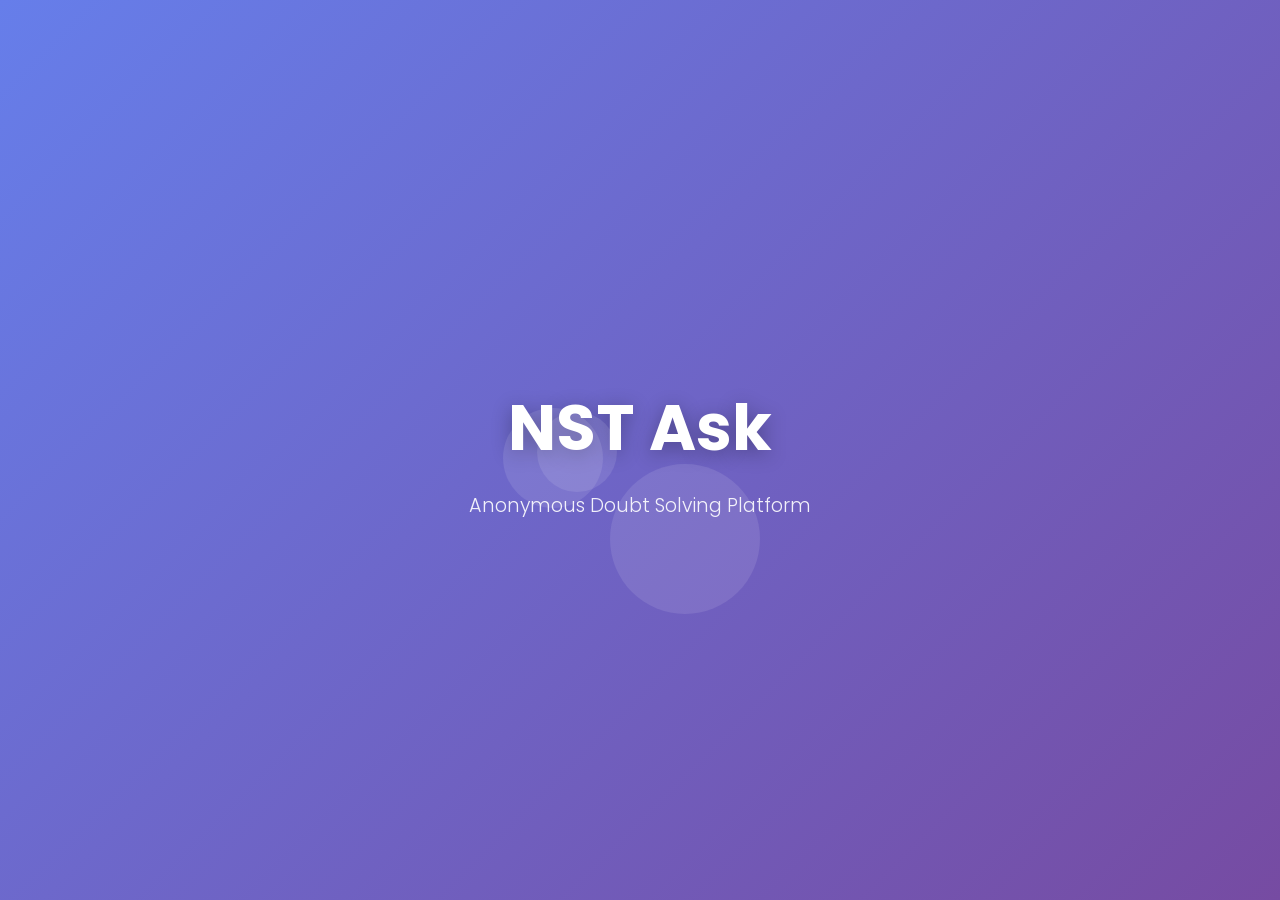
==== index.html @ 05ad5535 "Add files via upload" ====
<!DOCTYPE html>
<html lang="en">
<head>
    <meta charset="UTF-8">
    <meta name="viewport" content="width=device-width, initial-scale=1.0">
    <title>NST Ask - Anonymous Doubt Solving Platform</title>
    <link rel="stylesheet" href="styles.css">
    <link href="https://fonts.googleapis.com/css2?family=Poppins:wght@300;400;500;600;700&display=swap" rel="stylesheet">
    <link rel="stylesheet" href="https://cdnjs.cloudflare.com/ajax/libs/font-awesome/6.0.0/css/all.min.css">
</head>
<body>
    <!-- Landing Page with Animation -->
    <div id="landing-page" class="page active">
        <div class="landing-container">
            <div class="logo-container">
                <h1 class="app-name" id="app-name">NST Ask</h1>
                <p class="tagline" id="tagline">Anonymous Doubt Solving Platform</p>
            </div>
            <div class="floating-elements">
                <div class="floating-circle circle-1"></div>
                <div class="floating-circle circle-2"></div>
                <div class="floating-circle circle-3"></div>
            </div>
        </div>
    </div>

    <!-- Login Page -->
    <div id="login-page" class="page">
        <div class="login-container">
            <div class="login-header">
                <h2>Welcome to NST Ask</h2>
                <p>Join our anonymous doubt-solving community</p>
            </div>
            
            <div class="login-options">
                <button class="option-btn student-login" onclick="showStudentLogin()">
                    <i class="fas fa-user-graduate"></i>
                    <span>Student Login</span>
                </button>
                
                <button class="option-btn mentor-btn" onclick="showMentorOption()">
                    <i class="fas fa-chalkboard-teacher"></i>
                    <span>Become a Mentor</span>
                </button>
            </div>

            <div class="login-form" id="student-login-form">
                <h3>Student Login</h3>
                <form onsubmit="handleStudentLogin(event)">
                    <div class="input-group">
                        <i class="fas fa-envelope"></i>
                        <input type="email" placeholder="NST Email" required>
                    </div>
                    <div class="input-group">
                        <i class="fas fa-lock"></i>
                        <input type="password" placeholder="Password" required>
                    </div>
                    <button type="submit" class="login-btn">Login</button>
                </form>
                <p class="signup-link">Don't have an account? <a href="#" onclick="showSignup()">Sign Up</a></p>
            </div>

            <div class="mentor-info" id="mentor-info">
                <h3>Become a Mentor</h3>
                <p>Help students by answering their doubts and guiding them through their academic journey.</p>
                
                <button class="mentor-apply-btn" onclick="showMentorApplication()">Apply as Mentor</button>
            </div>
        </div>
    </div>

    <!-- Signup Page -->
    <div id="signup-page" class="page">
        <div class="signup-container">
            <div class="signup-header">
                <button class="back-btn" onclick="goBackToLogin()">
                    <i class="fas fa-arrow-left"></i>
                </button>
                <h2>Student Registration</h2>
                <p>Create your account to start asking doubts</p>
            </div>

            <form class="signup-form" onsubmit="handleSignup(event)">
                <div class="form-group">
                    <label for="name">Full Name</label>
                    <div class="input-group">
                        <i class="fas fa-user"></i>
                        <input type="text" id="name" placeholder="Enter your full name" required>
                    </div>
                </div>

                <div class="form-group">
                    <label for="urn">URN Number</label>
                    <div class="input-group">
                        <i class="fas fa-id-card"></i>
                        <input type="text" id="urn" placeholder="Enter your URN number" required>
                    </div>
                </div>

                <div class="form-group">
                    <label for="email">NST Email</label>
                    <div class="input-group">
                        <i class="fas fa-envelope"></i>
                        <input type="email" id="email" placeholder="your.name@adypu.edu.in" required>
                    </div>
                    <div class="error-message" id="email-error"></div>
                </div>

                <div class="form-group">
                    <label for="mobile">Mobile Number</label>
                    <div class="input-group">
                        <i class="fas fa-phone"></i>
                        <input type="tel" id="mobile" placeholder="Enter your mobile number" required>
                    </div>
                </div>

                <div class="form-group">
                    <label for="password">Password</label>
                    <div class="input-group">
                        <i class="fas fa-lock"></i>
                        <input type="password" id="password" placeholder="Create a strong password" required>
                    </div>
                </div>

                <button type="submit" class="signup-btn">Create Account</button>
            </form>
        </div>
    </div>

    <!-- Success Page -->
    <div id="success-page" class="page">
        <div class="success-container">
            <div class="success-icon">
                <i class="fas fa-check-circle"></i>
            </div>
            <h2>Account Created Successfully!</h2>
            <p>Your account has been created. Please login to continue.</p>
            <button class="login-redirect-btn" onclick="goToLogin()">Go to Login</button>
        </div>
    </div>

    <!-- Student Dashboard -->
    <div id="dashboard-page" class="page">
        <div class="dashboard-container">
            <!-- Header -->
            <header class="dashboard-header">
                <div class="header-left">
                    <h1 class="dashboard-title">NST Ask</h1>
                    <span class="dashboard-subtitle">Anonymous Doubt Solving Platform</span>
                </div>
                <div class="header-right">
                    <div class="user-info">
                        <div class="user-avatar">
                            <i class="fas fa-user"></i>
                        </div>
                        <div class="user-details">
                            <span class="user-name" id="user-name">Student</span>
                            <span class="user-status">Online</span>
                        </div>
                    </div>
                    <button class="logout-btn" onclick="logout()">
                        <i class="fas fa-sign-out-alt"></i>
                    </button>
                </div>
            </header>

            <!-- Main Content -->
            <div class="dashboard-main">
                <!-- Sidebar -->
                <aside class="dashboard-sidebar">
                    <nav class="sidebar-nav">
                        <a href="#" class="nav-item active" onclick="showSection('feed')">
                            <i class="fas fa-home"></i>
                            <span>Feed</span>
                        </a>
                        <a href="#" class="nav-item" onclick="showSection('ask')">
                            <i class="fas fa-question-circle"></i>
                            <span>Ask Doubt</span>
                        </a>
                        <a href="#" class="nav-item" onclick="showSection('my-doubts')">
                            <i class="fas fa-user-question"></i>
                            <span>My Doubts</span>
                        </a>
                        <a href="#" class="nav-item" onclick="showSection('my-answers')">
                            <i class="fas fa-comments"></i>
                            <span>My Answers</span>
                        </a>
                        <a href="#" class="nav-item" onclick="showSection('mentors')">
                            <i class="fas fa-chalkboard-teacher"></i>
                            <span>Mentors</span>
                        </a>
                        <a href="#" class="nav-item" onclick="showSection('profile')">
                            <i class="fas fa-user-cog"></i>
                            <span>Profile</span>
                        </a>
                        <a href="#" class="nav-item" onclick="showSection('leaderboard')">
                            <i class="fas fa-trophy"></i>
                            <span>Leaderboard</span>
                        </a>
                    </nav>
                </aside>

                <!-- Content Area -->
                <main class="dashboard-content">
                    <!-- Feed Section -->
                    <section id="feed-section" class="content-section active">
                        <div class="section-header">
                            <h2>Recent Doubts</h2>
                            <div class="section-controls">
                                <div class="search-box">
                                    <i class="fas fa-search"></i>
                                    <input type="text" placeholder="Search doubts..." id="doubt-search">
                                </div>
                                <select class="filter-select" id="category-filter">
                                    <option value="">All Categories</option>
                                    <option value="programming">Programming</option>
                                    <option value="mathematics">Mathematics</option>
                                    <option value="science">Science</option>
                                    <option value="engineering">Engineering</option>
                                    <option value="general">General</option>
                                </select>
                            </div>
                        </div>
                        
                        <div class="doubts-feed" id="doubts-feed">
                            <!-- Sample doubts will be loaded here -->
                        </div>
                    </section>

                    <!-- Ask Doubt Section -->
                    <section id="ask-section" class="content-section">
                        <div class="section-header">
                            <h2>Ask a Doubt</h2>
                            <p>Get help from the community anonymously</p>
                        </div>
                        
                        <form class="ask-doubt-form" onsubmit="submitDoubt(event)">
                            <div class="form-group">
                                <label for="doubt-title">Question Title</label>
                                <input type="text" id="doubt-title" placeholder="Briefly describe your doubt..." required>
                            </div>
                            
                            <div class="form-group">
                                <label for="doubt-category">Category</label>
                                <select id="doubt-category" required>
                                    <option value="">Select Category</option>
                                    <option value="programming">Programming</option>
                                    <option value="mathematics">Mathematics</option>
                                    <option value="science">Science</option>
                                    <option value="engineering">Engineering</option>
                                    <option value="general">General</option>
                                </select>
                            </div>
                            
                            <div class="form-group">
                                <label for="doubt-description">Detailed Description</label>
                                <textarea id="doubt-description" placeholder="Provide more details about your doubt..." rows="6" required></textarea>
                            </div>
                            
                            <div class="form-group">
                                <label class="checkbox-label">
                                    <input type="checkbox" id="anonymous-post">
                                    <span class="checkmark"></span>
                                    Post anonymously
                                </label>
                            </div>
                            
                            <div class="form-actions">
                                <button type="button" class="btn-secondary" onclick="clearDoubtForm()">Clear</button>
                                <button type="submit" class="btn-primary">Post Doubt</button>
                            </div>
                        </form>
                    </section>

                    <!-- My Doubts Section -->
                    <section id="my-doubts-section" class="content-section">
                        <div class="section-header">
                            <h2>My Doubts</h2>
                            <p>Questions you've asked</p>
                        </div>
                        
                        <div class="my-doubts-list" id="my-doubts-list">
                            <!-- User's doubts will be loaded here -->
                        </div>
                    </section>

                    <!-- My Answers Section -->
                    <section id="my-answers-section" class="content-section">
                        <div class="section-header">
                            <h2>My Answers</h2>
                            <p>Answers you've provided</p>
                        </div>
                        
                        <div class="my-answers-list" id="my-answers-list">
                            <!-- User's answers will be loaded here -->
                        </div>
                    </section>

                    <!-- Mentors Section -->
                    <section id="mentors-section" class="content-section">
                        <div class="section-header">
                            <h2>Available Mentors</h2>
                            <p>Connect with experienced mentors</p>
                        </div>
                        
                        <div class="mentors-grid" id="mentors-grid">
                            <!-- Mentors will be loaded here -->
                        </div>
                    </section>

                    <!-- Profile Section -->
                    <section id="profile-section" class="content-section">
                        <div class="section-header">
                            <h2>Profile Settings</h2>
                            <p>Manage your account information</p>
                        </div>
                        
                        <div class="profile-content">
                            <div class="profile-info">
                                <div class="profile-avatar">
                                    <i class="fas fa-user"></i>
                                </div>
                                <div class="profile-details">
                                    <h3 id="profile-name">Student Name</h3>
                                    <p id="profile-email">student@adypu.edu.in</p>
                                    <p id="profile-urn">URN: 12345678</p>
                                </div>
                            </div>
                            
                            <div class="profile-stats">
                                <div class="stat-item">
                                    <span class="stat-number" id="total-xp">0</span>
                                    <span class="stat-label">Total XP</span>
                                </div>
                                <div class="stat-item">
                                    <span class="stat-number" id="doubts-asked">0</span>
                                    <span class="stat-label">Doubts Asked</span>
                                </div>
                                <div class="stat-item">
                                    <span class="stat-number" id="answers-given">0</span>
                                    <span class="stat-label">Answers Given</span>
                                </div>
                                <div class="stat-item">
                                    <span class="stat-number" id="helpful-answers">0</span>
                                    <span class="stat-label">Helpful Answers</span>
                                </div>
                            </div>
                            
                            <div class="profile-settings">
                                <h4>Account Settings</h4>
                                <div class="setting-item">
                                    <label>Email Notifications</label>
                                    <label class="toggle-switch">
                                        <input type="checkbox" checked>
                                        <span class="slider"></span>
                                    </label>
                                </div>
                                <div class="setting-item">
                                    <label>Anonymous Mode</label>
                                    <label class="toggle-switch">
                                        <input type="checkbox">
                                        <span class="slider"></span>
                                    </label>
                                </div>
                            </div>
                        </div>
                    </section>

                    <!-- Leaderboard Section -->
                    <section id="leaderboard-section" class="content-section">
                        <div class="section-header">
                            <h2>Student Leaderboard</h2>
                            <p>Top contributors ranked by XP points</p>
                        </div>
                        
                        <div class="leaderboard-container">
                            <div class="leaderboard-header">
                                <div class="filter-tabs">
                                    <button class="filter-tab active" onclick="filterLeaderboard('all')">All Time</button>
                                    <button class="filter-tab" onclick="filterLeaderboard('month')">This Month</button>
                                    <button class="filter-tab" onclick="filterLeaderboard('week')">This Week</button>
                                </div>
                            </div>
                            
                            <div class="leaderboard-list" id="leaderboard-list">
                                <!-- Leaderboard entries will be loaded here -->
                            </div>
                        </div>
                    </section>
                </main>
            </div>
        </div>
    </div>

    <!-- Mentor Dashboard -->
    <div id="mentor-dashboard-page" class="page">
        <div class="dashboard-container">
            <!-- Mentor Header -->
            <header class="dashboard-header">
                <div class="header-left">
                    <h1 class="dashboard-title">NST Ask - Mentor Dashboard</h1>
                    <span class="dashboard-subtitle">Help students solve their doubts</span>
                </div>
                <div class="header-right">
                    <div class="mentor-info">
                        <div class="user-avatar">
                            <i class="fas fa-user-tie"></i>
                        </div>
                        <div class="user-details">
                            <span class="user-name" id="mentor-name">Dr. Mentor</span>
                            <span class="user-status">Mentor Online</span>
                        </div>
                    </div>
                    <button class="logout-btn" onclick="logoutMentor()">
                        <i class="fas fa-sign-out-alt"></i>
                    </button>
                </div>
            </header>

            <!-- Mentor Main Content -->
            <div class="dashboard-main">
                <!-- Mentor Navbar -->
                <aside class="dashboard-sidebar">
                    <nav class="sidebar-nav">
                        <a href="#" class="nav-item active" onclick="showMentorSection('pending')">
                            <i class="fas fa-clock"></i>
                            <span>Pending Doubts</span>
                        </a>
                        <a href="#" class="nav-item" onclick="showMentorSection('answered')">
                            <i class="fas fa-check-circle"></i>
                            <span>My Answers</span>
                        </a>
                        <a href="#" class="nav-item" onclick="showMentorSection('profile')">
                            <i class="fas fa-user-cog"></i>
                            <span>Profile</span>
                        </a>
                    </nav>
                </aside>

                <!-- Mentor Content Area -->
                <main class="dashboard-content">
                    <!-- Pending Doubts Section -->
                    <section id="pending-section" class="content-section active">
                        <div class="section-header">
                            <h2>Doubts Waiting for Answers</h2>
                            <p>Help students by providing expert solutions</p>
                        </div>
                        
                        <div class="mentor-doubts-list" id="mentor-doubts-list">
                            <!-- Doubts for mentors will be loaded here -->
                        </div>
                    </section>

                    <!-- Mentor Answered Section -->
                    <section id="answered-section" class="content-section">
                        <div class="section-header">
                            <h2>My Solutions</h2>
                            <p>Answers you've provided to students</p>
                        </div>
                        
                        <div class="mentor-answers-list" id="mentor-answers-list">
                            <!-- Mentor's answers will be loaded here -->
                        </div>
                    </section>

                    <!-- Mentor Profile Section -->
                    <section id="mentor-profile-section" class="content-section">
                        <div class="section-header">
                            <h2>Mentor Profile</h2>
                            <p>Manage your mentor account</p>
                        </div>
                        
                        <div class="profile-content">
                            <div class="profile-info">
                                <div class="profile-avatar">
                                    <i class="fas fa-user-tie"></i>
                                </div>
                                <div class="profile-details">
                                    <h3 id="mentor-profile-name">Dr. Mentor Name</h3>
                                    <p id="mentor-profile-email">mentor@adypu.edu.in</p>
                                    <p id="mentor-profile-expertise">Programming & Mathematics</p>
                                </div>
                            </div>
                            
                            <div class="profile-stats">
                                <div class="stat-item">
                                    <span class="stat-number" id="mentor-xp">0</span>
                                    <span class="stat-label">Total XP</span>
                                </div>
                                <div class="stat-item">
                                    <span class="stat-number" id="solutions-given">0</span>
                                    <span class="stat-label">Solutions Given</span>
                                </div>
                                <div class="stat-item">
                                    <span class="stat-number" id="students-helped">0</span>
                                    <span class="stat-label">Students Helped</span>
                                </div>
                                <div class="stat-item">
                                    <span class="stat-number" id="helpful-solutions">0</span>
                                    <span class="stat-label">Helpful Solutions</span>
                                </div>
                            </div>
                            
                            <div class="profile-settings">
                                <h4>Expertise Areas</h4>
                                <div class="expertise-tags">
                                    <span class="expertise-tag">Programming</span>
                                    <span class="expertise-tag">Mathematics</span>
                                    <span>
                                        <span class="expertise-tag">Science</span>
                                    </span>
                                </div>
                            </div>
                        </div>
                    </section>
                </main>
            </div>
        </div>
    </div>

    <!-- Answer Modal -->
    <div id="answer-modal" class="modal">
        <div class="modal-content">
            <div class="modal-header">
                <h3>Provide Solution</h3>
                <button class="close-modal" onclick="closeAnswerModal()">
                    <i class="fas fa-times"></i>
                </button>
            </div>
            <div class="modal-body">
                <div class="doubt-info">
                    <h4 id="modal-doubt-title"></h4>
                    <p id="modal-doubt-description"></p>
                    <span class="doubt-category" id="modal-doubt-category"></span>
                </div>
                <form class="answer-form" onsubmit="submitAnswer(event)">
                    <div class="form-group">
                        <label for="answer-content">Your Solution</label>
                        <textarea id="answer-content" rows="8" placeholder="Provide a detailed solution..." required></textarea>
                    </div>
                    <div class="form-actions">
                        <button type="button" class="btn-secondary" onclick="closeAnswerModal()">Cancel</button>
                        <button type="submit" class="btn-primary">Submit Solution</button>
                    </div>
                </form>
            </div>
        </div>
    </div>

    <script src="script.js"></script>
</body>
</html>
---- styles.css ----
/* Reset and Base Styles */
* {
    margin: 0;
    padding: 0;
    box-sizing: border-box;
}

body {
    font-family: 'Poppins', sans-serif;
    background: linear-gradient(135deg, #667eea 0%, #764ba2 100%);
    min-height: 100vh;
    overflow-x: hidden;
}

/* Page Management */
.page {
    position: fixed;
    top: 0;
    left: 0;
    width: 100%;
    height: 100vh;
    opacity: 0;
    visibility: hidden;
    transition: all 0.6s cubic-bezier(0.4, 0, 0.2, 1);
    transform: translateX(100%);
}

.page.active {
    opacity: 1;
    visibility: visible;
    transform: translateX(0);
}

.page.prev {
    transform: translateX(-100%);
}

/* Landing Page Styles */
#landing-page {
    background: linear-gradient(135deg, #667eea 0%, #764ba2 100%);
    display: flex;
    align-items: center;
    justify-content: center;
    position: relative;
    overflow: hidden;
}

.landing-container {
    text-align: center;
    z-index: 2;
    position: relative;
}

.logo-container {
    animation: fadeInUp 1s ease-out;
}

.app-name {
    font-size: 4rem;
    font-weight: 700;
    color: white;
    margin-bottom: 1rem;
    text-shadow: 0 4px 20px rgba(0, 0, 0, 0.3);
    animation: bounceIn 1.2s ease-out 0.5s both;
}

.tagline {
    font-size: 1.2rem;
    color: rgba(255, 255, 255, 0.9);
    font-weight: 300;
    animation: fadeInUp 1s ease-out 1s both;
}

/* Floating Elements */
.floating-elements {
    position: absolute;
    top: 0;
    left: 0;
    width: 100%;
    height: 100%;
    pointer-events: none;
}

.floating-circle {
    position: absolute;
    border-radius: 50%;
    background: rgba(255, 255, 255, 0.1);
    animation: float 6s ease-in-out infinite;
}

.circle-1 {
    width: 100px;
    height: 100px;
    top: 20%;
    left: 10%;
    animation-delay: 0s;
}

.circle-2 {
    width: 150px;
    height: 150px;
    top: 60%;
    right: 15%;
    animation-delay: 2s;
}

.circle-3 {
    width: 80px;
    height: 80px;
    bottom: 20%;
    left: 20%;
    animation-delay: 4s;
}

/* Login Page Styles */
#login-page {
    background: linear-gradient(135deg, #667eea 0%, #764ba2 100%);
    display: flex;
    align-items: center;
    justify-content: center;
    padding: 2rem;
}

.login-container {
    background: rgba(255, 255, 255, 0.95);
    backdrop-filter: blur(10px);
    border-radius: 20px;
    padding: 3rem;
    box-shadow: 0 20px 40px rgba(0, 0, 0, 0.1);
    max-width: 500px;
    width: 100%;
    animation: slideInUp 0.8s ease-out;
}

.login-header {
    text-align: center;
    margin-bottom: 2rem;
}

.login-header h2 {
    color: #333;
    font-size: 2rem;
    font-weight: 600;
    margin-bottom: 0.5rem;
}

.login-header p {
    color: #666;
    font-size: 1rem;
}

.login-options {
    display: flex;
    flex-direction: column;
    gap: 1rem;
    margin-bottom: 2rem;
}

.option-btn {
    display: flex;
    align-items: center;
    gap: 1rem;
    padding: 1rem 1.5rem;
    border: none;
    border-radius: 12px;
    font-size: 1.1rem;
    font-weight: 500;
    cursor: pointer;
    transition: all 0.3s ease;
    background: linear-gradient(135deg, #667eea 0%, #764ba2 100%);
    color: white;
}

.option-btn:hover {
    transform: translateY(-2px);
    box-shadow: 0 10px 25px rgba(102, 126, 234, 0.3);
}

.option-btn i {
    font-size: 1.2rem;
}

/* Mentor Button Styles */
.mentor-section {
    position: relative;
}

.mentor-button {
    width: 100%;
    background: linear-gradient(135deg, #ff6b6b 0%, #ee5a24 100%);
    border: none;
    border-radius: 16px;
    padding: 0;
    cursor: pointer;
    transition: all 0.3s ease;
    overflow: hidden;
    position: relative;
}

.mentor-button:hover {
    transform: translateY(-3px);
    box-shadow: 0 15px 35px rgba(255, 107, 107, 0.4);
}

.mentor-button-content {
    display: flex;
    align-items: center;
    gap: 1rem;
    padding: 1.5rem;
    color: white;
    text-align: left;
}

.mentor-icon {
    width: 60px;
    height: 60px;
    background: rgba(255, 255, 255, 0.2);
    border-radius: 50%;
    display: flex;
    align-items: center;
    justify-content: center;
    font-size: 1.8rem;
    backdrop-filter: blur(10px);
    border: 2px solid rgba(255, 255, 255, 0.3);
}

.mentor-text h4 {
    margin: 0 0 0.25rem 0;
    font-size: 1.3rem;
    font-weight: 600;
}

.mentor-slogan {
    margin: 0;
    font-size: 0.9rem;
    opacity: 0.9;
    font-weight: 400;
    font-style: italic;
}

.mentor-button::before {
    content: '';
    position: absolute;
    top: 0;
    left: -100%;
    width: 100%;
    height: 100%;
    background: linear-gradient(90deg, transparent, rgba(255, 255, 255, 0.2), transparent);
    transition: left 0.6s ease;
}

.mentor-button:hover::before {
    left: 100%;
}

.login-form, .mentor-info {
    display: none;
    animation: fadeInUp 0.5s ease-out;
}

.login-form.active, .mentor-info.active {
    display: block;
}

.login-form h3, .mentor-info h3 {
    color: #333;
    margin-bottom: 1.5rem;
    text-align: center;
}

.input-group {
    position: relative;
    margin-bottom: 1.5rem;
}

.input-group i {
    position: absolute;
    left: 1rem;
    top: 50%;
    transform: translateY(-50%);
    color: #666;
    z-index: 1;
}

.input-group input {
    width: 100%;
    padding: 1rem 1rem 1rem 3rem;
    border: 2px solid #e1e5e9;
    border-radius: 12px;
    font-size: 1rem;
    transition: all 0.3s ease;
    background: white;
}

.input-group input:focus {
    outline: none;
    border-color: #667eea;
    box-shadow: 0 0 0 3px rgba(102, 126, 234, 0.1);
}

.login-btn {
    width: 100%;
    padding: 1rem;
    background: linear-gradient(135deg, #667eea 0%, #764ba2 100%);
    color: white;
    border: none;
    border-radius: 12px;
    font-size: 1.1rem;
    font-weight: 600;
    cursor: pointer;
    transition: all 0.3s ease;
    margin-bottom: 1rem;
}

.login-btn:hover {
    transform: translateY(-2px);
    box-shadow: 0 10px 25px rgba(102, 126, 234, 0.3);
}

.signup-link {
    text-align: center;
    color: #666;
}

.signup-link a {
    color: #667eea;
    text-decoration: none;
    font-weight: 500;
}

.signup-link a:hover {
    text-decoration: underline;
}

/* Mentor Info Styles */
.mentor-benefits {
    display: flex;
    flex-direction: column;
    gap: 1rem;
    margin: 1.5rem 0;
}

.benefit {
    display: flex;
    align-items: center;
    gap: 1rem;
    padding: 1rem;
    background: rgba(102, 126, 234, 0.1);
    border-radius: 12px;
}

.benefit i {
    color: #667eea;
    font-size: 1.2rem;
}

.mentor-apply-btn {
    width: 100%;
    padding: 1rem;
    background: linear-gradient(135deg, #ff6b6b 0%, #ee5a24 100%);
    color: white;
    border: none;
    border-radius: 12px;
    font-size: 1.1rem;
    font-weight: 600;
    cursor: pointer;
    transition: all 0.3s ease;
}

.mentor-apply-btn:hover {
    transform: translateY(-2px);
    box-shadow: 0 10px 25px rgba(255, 107, 107, 0.3);
}

/* Signup Page Styles */
#signup-page {
    background: linear-gradient(135deg, #667eea 0%, #764ba2 100%);
    display: flex;
    align-items: center;
    justify-content: center;
    padding: 2rem;
}

.signup-container {
    background: rgba(255, 255, 255, 0.95);
    backdrop-filter: blur(10px);
    border-radius: 20px;
    padding: 3rem;
    box-shadow: 0 20px 40px rgba(0, 0, 0, 0.1);
    max-width: 500px;
    width: 100%;
    animation: slideInUp 0.8s ease-out;
}

.signup-header {
    display: flex;
    align-items: center;
    gap: 1rem;
    margin-bottom: 2rem;
}

.back-btn {
    background: none;
    border: none;
    font-size: 1.5rem;
    color: #667eea;
    cursor: pointer;
    padding: 0.5rem;
    border-radius: 50%;
    transition: all 0.3s ease;
}

.back-btn:hover {
    background: rgba(102, 126, 234, 0.1);
    transform: scale(1.1);
}

.signup-header h2 {
    color: #333;
    font-size: 1.8rem;
    font-weight: 600;
}

.signup-header p {
    color: #666;
    font-size: 0.9rem;
}

.form-group {
    margin-bottom: 1.5rem;
}

.form-group label {
    display: block;
    margin-bottom: 0.5rem;
    color: #333;
    font-weight: 500;
}

.signup-btn {
    width: 100%;
    padding: 1rem;
    background: linear-gradient(135deg, #667eea 0%, #764ba2 100%);
    color: white;
    border: none;
    border-radius: 12px;
    font-size: 1.1rem;
    font-weight: 600;
    cursor: pointer;
    transition: all 0.3s ease;
    margin-top: 1rem;
}

.signup-btn:hover {
    transform: translateY(-2px);
    box-shadow: 0 10px 25px rgba(102, 126, 234, 0.3);
}

.error-message {
    color: #e74c3c;
    font-size: 0.9rem;
    margin-top: 0.5rem;
    display: none;
}

.error-message.show {
    display: block;
    animation: shake 0.5s ease-in-out;
}

/* Success Page Styles */
#success-page {
    background: linear-gradient(135deg, #667eea 0%, #764ba2 100%);
    display: flex;
    align-items: center;
    justify-content: center;
    padding: 2rem;
}

.success-container {
    background: rgba(255, 255, 255, 0.95);
    backdrop-filter: blur(10px);
    border-radius: 20px;
    padding: 3rem;
    box-shadow: 0 20px 40px rgba(0, 0, 0, 0.1);
    max-width: 400px;
    width: 100%;
    text-align: center;
    animation: slideInUp 0.8s ease-out;
}

.success-icon {
    margin-bottom: 1.5rem;
}

.success-icon i {
    font-size: 4rem;
    color: #27ae60;
    animation: bounceIn 1s ease-out;
}

.success-container h2 {
    color: #333;
    font-size: 1.8rem;
    font-weight: 600;
    margin-bottom: 1rem;
}

.success-container p {
    color: #666;
    margin-bottom: 2rem;
}

.login-redirect-btn {
    padding: 1rem 2rem;
    background: linear-gradient(135deg, #667eea 0%, #764ba2 100%);
    color: white;
    border: none;
    border-radius: 12px;
    font-size: 1.1rem;
    font-weight: 600;
    cursor: pointer;
    transition: all 0.3s ease;
}

.login-redirect-btn:hover {
    transform: translateY(-2px);
    box-shadow: 0 10px 25px rgba(102, 126, 234, 0.3);
}

/* Animations */
@keyframes fadeInUp {
    from {
        opacity: 0;
        transform: translateY(30px);
    }
    to {
        opacity: 1;
        transform: translateY(0);
    }
}

@keyframes bounceIn {
    0% {
        opacity: 0;
        transform: scale(0.3);
    }
    50% {
        opacity: 1;
        transform: scale(1.05);
    }
    70% {
        transform: scale(0.9);
    }
    100% {
        opacity: 1;
        transform: scale(1);
    }
}

@keyframes slideInUp {
    from {
        opacity: 0;
        transform: translateY(50px);
    }
    to {
        opacity: 1;
        transform: translateY(0);
    }
}

@keyframes float {
    0%, 100% {
        transform: translateY(0px);
    }
    50% {
        transform: translateY(-20px);
    }
}

@keyframes shake {
    0%, 100% {
        transform: translateX(0);
    }
    25% {
        transform: translateX(-5px);
    }
    75% {
        transform: translateX(5px);
    }
}

/* Dashboard Styles */
#dashboard-page {
    background: #f8f9fa;
    display: block;
    height: 100vh;
    overflow: hidden;
}

.dashboard-container {
    height: 100vh;
    display: flex;
    flex-direction: column;
}

/* Dashboard Header */
.dashboard-header {
    background: linear-gradient(135deg, #667eea 0%, #764ba2 100%);
    color: white;
    padding: 1rem 2rem;
    display: flex;
    justify-content: space-between;
    align-items: center;
    box-shadow: 0 2px 10px rgba(0, 0, 0, 0.1);
    z-index: 100;
}

.header-left h1 {
    font-size: 1.8rem;
    font-weight: 700;
    margin: 0;
}

.dashboard-subtitle {
    font-size: 0.9rem;
    opacity: 0.9;
    font-weight: 300;
}

.header-right {
    display: flex;
    align-items: center;
    gap: 1rem;
}

.user-info {
    display: flex;
    align-items: center;
    gap: 0.75rem;
    background: rgba(255, 255, 255, 0.1);
    padding: 0.5rem 1rem;
    border-radius: 25px;
    backdrop-filter: blur(10px);
}

.user-avatar {
    width: 40px;
    height: 40px;
    background: rgba(255, 255, 255, 0.2);
    border-radius: 50%;
    display: flex;
    align-items: center;
    justify-content: center;
    font-size: 1.2rem;
}

.user-details {
    display: flex;
    flex-direction: column;
}

.user-name {
    font-weight: 600;
    font-size: 0.9rem;
}

.user-status {
    font-size: 0.8rem;
    opacity: 0.8;
}

.logout-btn {
    background: rgba(255, 255, 255, 0.1);
    border: none;
    color: white;
    padding: 0.75rem;
    border-radius: 50%;
    cursor: pointer;
    transition: all 0.3s ease;
    backdrop-filter: blur(10px);
}

.logout-btn:hover {
    background: rgba(255, 255, 255, 0.2);
    transform: scale(1.1);
}

/* Dashboard Main Layout */
.dashboard-main {
    display: flex;
    flex: 1;
    overflow: hidden;
}

/* Sidebar */
.dashboard-sidebar {
    width: 250px;
    background: white;
    border-right: 1px solid #e1e5e9;
    overflow-y: auto;
    box-shadow: 2px 0 10px rgba(0, 0, 0, 0.05);
}

.sidebar-nav {
    padding: 1rem 0;
}

.nav-item {
    display: flex;
    align-items: center;
    gap: 1rem;
    padding: 1rem 1.5rem;
    color: #666;
    text-decoration: none;
    transition: all 0.3s ease;
    border-left: 3px solid transparent;
}

.nav-item:hover {
    background: rgba(102, 126, 234, 0.1);
    color: #667eea;
}

.nav-item.active {
    background: rgba(102, 126, 234, 0.1);
    color: #667eea;
    border-left-color: #667eea;
    font-weight: 600;
}

.nav-item i {
    font-size: 1.2rem;
    width: 20px;
}

/* Content Area */
.dashboard-content {
    flex: 1;
    overflow-y: auto;
    background: #f8f9fa;
}

.content-section {
    display: none;
    padding: 2rem;
    animation: fadeInUp 0.5s ease-out;
}

.content-section.active {
    display: block;
}

.section-header {
    margin-bottom: 2rem;
}

.section-header h2 {
    color: #333;
    font-size: 1.8rem;
    font-weight: 600;
    margin-bottom: 0.5rem;
}

.section-header p {
    color: #666;
    font-size: 1rem;
}

.section-controls {
    display: flex;
    gap: 1rem;
    margin-top: 1rem;
}

.search-box {
    position: relative;
    flex: 1;
    max-width: 300px;
}

.search-box i {
    position: absolute;
    left: 1rem;
    top: 50%;
    transform: translateY(-50%);
    color: #666;
}

.search-box input {
    width: 100%;
    padding: 0.75rem 1rem 0.75rem 2.5rem;
    border: 2px solid #e1e5e9;
    border-radius: 25px;
    font-size: 0.9rem;
    transition: all 0.3s ease;
}

.search-box input:focus {
    outline: none;
    border-color: #667eea;
    box-shadow: 0 0 0 3px rgba(102, 126, 234, 0.1);
}

.filter-select {
    padding: 0.75rem 1rem;
    border: 2px solid #e1e5e9;
    border-radius: 25px;
    background: white;
    font-size: 0.9rem;
    cursor: pointer;
    transition: all 0.3s ease;
}

.filter-select:focus {
    outline: none;
    border-color: #667eea;
}

/* Doubts Feed */
.doubts-feed {
    display: flex;
    flex-direction: column;
    gap: 1.5rem;
}

.doubt-card {
    background: white;
    border-radius: 12px;
    padding: 1.5rem;
    box-shadow: 0 2px 10px rgba(0, 0, 0, 0.05);
    transition: all 0.3s ease;
    border-left: 4px solid #667eea;
}

.doubt-card:hover {
    transform: translateY(-2px);
    box-shadow: 0 5px 20px rgba(0, 0, 0, 0.1);
}

.doubt-header {
    display: flex;
    justify-content: space-between;
    align-items: flex-start;
    margin-bottom: 1rem;
}

.doubt-title {
    font-size: 1.2rem;
    font-weight: 600;
    color: #333;
    margin-bottom: 0.5rem;
}

.doubt-meta {
    display: flex;
    gap: 1rem;
    font-size: 0.9rem;
    color: #666;
}

.doubt-category {
    background: rgba(102, 126, 234, 0.1);
    color: #667eea;
    padding: 0.25rem 0.75rem;
    border-radius: 15px;
    font-size: 0.8rem;
    font-weight: 500;
}

.doubt-description {
    color: #555;
    line-height: 1.6;
    margin-bottom: 1rem;
}

.doubt-actions {
    display: flex;
    gap: 1rem;
    align-items: center;
}

.action-btn {
    background: none;
    border: none;
    color: #666;
    cursor: pointer;
    padding: 0.5rem;
    border-radius: 6px;
    transition: all 0.3s ease;
    display: flex;
    align-items: center;
    gap: 0.5rem;
}

.action-btn:hover {
    background: rgba(102, 126, 234, 0.1);
    color: #667eea;
}

/* Ask Doubt Form */
.ask-doubt-form {
    background: white;
    border-radius: 12px;
    padding: 2rem;
    box-shadow: 0 2px 10px rgba(0, 0, 0, 0.05);
    max-width: 600px;
}

.ask-doubt-form .form-group {
    margin-bottom: 1.5rem;
}

.ask-doubt-form label {
    display: block;
    margin-bottom: 0.5rem;
    color: #333;
    font-weight: 500;
}

.ask-doubt-form input,
.ask-doubt-form select,
.ask-doubt-form textarea {
    width: 100%;
    padding: 0.75rem;
    border: 2px solid #e1e5e9;
    border-radius: 8px;
    font-size: 1rem;
    transition: all 0.3s ease;
    font-family: inherit;
}

.ask-doubt-form input:focus,
.ask-doubt-form select:focus,
.ask-doubt-form textarea:focus {
    outline: none;
    border-color: #667eea;
    box-shadow: 0 0 0 3px rgba(102, 126, 234, 0.1);
}

.ask-doubt-form textarea {
    resize: vertical;
    min-height: 120px;
}

.checkbox-label {
    display: flex;
    align-items: center;
    gap: 0.75rem;
    cursor: pointer;
    font-weight: 500;
}

.checkbox-label input[type="checkbox"] {
    width: auto;
    margin: 0;
}

.checkmark {
    width: 20px;
    height: 20px;
    border: 2px solid #e1e5e9;
    border-radius: 4px;
    position: relative;
    transition: all 0.3s ease;
}

.checkbox-label input[type="checkbox"]:checked + .checkmark {
    background: #667eea;
    border-color: #667eea;
}

.checkbox-label input[type="checkbox"]:checked + .checkmark::after {
    content: '✓';
    position: absolute;
    top: 50%;
    left: 50%;
    transform: translate(-50%, -50%);
    color: white;
    font-size: 0.8rem;
    font-weight: bold;
}

.form-actions {
    display: flex;
    gap: 1rem;
    justify-content: flex-end;
    margin-top: 2rem;
}

.btn-primary, .btn-secondary {
    padding: 0.75rem 1.5rem;
    border: none;
    border-radius: 8px;
    font-size: 1rem;
    font-weight: 600;
    cursor: pointer;
    transition: all 0.3s ease;
}

.btn-primary {
    background: linear-gradient(135deg, #667eea 0%, #764ba2 100%);
    color: white;
}

.btn-primary:hover {
    transform: translateY(-2px);
    box-shadow: 0 5px 15px rgba(102, 126, 234, 0.3);
}

.btn-secondary {
    background: #f8f9fa;
    color: #666;
    border: 2px solid #e1e5e9;
}

.btn-secondary:hover {
    background: #e9ecef;
    border-color: #dee2e6;
}

/* Profile Section */
.profile-content {
    background: white;
    border-radius: 12px;
    padding: 2rem;
    box-shadow: 0 2px 10px rgba(0, 0, 0, 0.05);
}

.profile-info {
    display: flex;
    align-items: center;
    gap: 1.5rem;
    margin-bottom: 2rem;
    padding-bottom: 2rem;
    border-bottom: 1px solid #e1e5e9;
}

.profile-avatar {
    width: 80px;
    height: 80px;
    background: linear-gradient(135deg, #667eea 0%, #764ba2 100%);
    border-radius: 50%;
    display: flex;
    align-items: center;
    justify-content: center;
    color: white;
    font-size: 2rem;
}

.profile-details h3 {
    color: #333;
    font-size: 1.5rem;
    font-weight: 600;
    margin-bottom: 0.5rem;
}

.profile-details p {
    color: #666;
    margin-bottom: 0.25rem;
}

.profile-stats {
    display: flex;
    gap: 2rem;
    margin-bottom: 2rem;
    padding-bottom: 2rem;
    border-bottom: 1px solid #e1e5e9;
}

.stat-item {
    text-align: center;
}

.stat-number {
    display: block;
    font-size: 2rem;
    font-weight: 700;
    color: #667eea;
    margin-bottom: 0.5rem;
}

.stat-label {
    color: #666;
    font-size: 0.9rem;
}

.profile-settings h4 {
    color: #333;
    font-size: 1.2rem;
    font-weight: 600;
    margin-bottom: 1rem;
}

.setting-item {
    display: flex;
    justify-content: space-between;
    align-items: center;
    padding: 1rem 0;
    border-bottom: 1px solid #f1f3f4;
}

.setting-item:last-child {
    border-bottom: none;
}

.toggle-switch {
    position: relative;
    display: inline-block;
    width: 50px;
    height: 24px;
}

.toggle-switch input {
    opacity: 0;
    width: 0;
    height: 0;
}

.slider {
    position: absolute;
    cursor: pointer;
    top: 0;
    left: 0;
    right: 0;
    bottom: 0;
    background-color: #ccc;
    transition: 0.3s;
    border-radius: 24px;
}

.slider:before {
    position: absolute;
    content: "";
    height: 18px;
    width: 18px;
    left: 3px;
    bottom: 3px;
    background-color: white;
    transition: 0.3s;
    border-radius: 50%;
}

input:checked + .slider {
    background-color: #667eea;
}

input:checked + .slider:before {
    transform: translateX(26px);
}

/* Responsive Design */
@media (max-width: 768px) {
    .app-name {
        font-size: 3rem;
    }
    
    .login-container, .signup-container, .success-container {
        margin: 1rem;
        padding: 2rem;
    }
    
    .signup-header {
        flex-direction: column;
        text-align: center;
        gap: 0.5rem;
    }
    
    .back-btn {
        align-self: flex-start;
    }
    
    /* Dashboard Responsive */
    .dashboard-header {
        padding: 1rem;
    }
    
    .header-left h1 {
        font-size: 1.5rem;
    }
    
    .dashboard-subtitle {
        display: none;
    }
    
    .user-info {
        padding: 0.5rem;
    }
    
    .user-details {
        display: none;
    }
    
    .dashboard-sidebar {
        width: 200px;
    }
    
    .nav-item span {
        display: none;
    }
    
    .nav-item {
        justify-content: center;
        padding: 1rem;
    }
    
    .content-section {
        padding: 1rem;
    }
    
    .section-controls {
        flex-direction: column;
        gap: 0.5rem;
    }
    
    .search-box {
        max-width: none;
    }
    
    .profile-stats {
        flex-direction: column;
        gap: 1rem;
    }
    
    .form-actions {
        flex-direction: column;
    }
    
    /* Mentor Button Responsive */
    .mentor-button-content {
        padding: 1rem;
        gap: 0.75rem;
    }
    
    .mentor-icon {
        width: 50px;
        height: 50px;
        font-size: 1.5rem;
    }
    
    .mentor-text h4 {
        font-size: 1.1rem;
    }
    
    .mentor-slogan {
        font-size: 0.8rem;
    }
}

@media (max-width: 480px) {
    .app-name {
        font-size: 2.5rem;
    }
    
    .tagline {
        font-size: 1rem;
    }
    
    .login-container, .signup-container, .success-container {
        padding: 1.5rem;
    }
    
    /* Dashboard Mobile */
    .dashboard-sidebar {
        position: fixed;
        left: -250px;
        top: 70px;
        height: calc(100vh - 70px);
        z-index: 1000;
        transition: left 0.3s ease;
    }
    
    .dashboard-sidebar.open {
        left: 0;
    }
    
    .dashboard-content {
        margin-left: 0;
    }
    
    .mobile-menu-btn {
        display: block;
        background: none;
        border: none;
        color: white;
        font-size: 1.5rem;
        cursor: pointer;
        padding: 0.5rem;
    }
}
/* Leaderboard Styles */
.leaderboard-container {
    background: white;
    border-radius: 12px;
    padding: 2rem;
    box-shadow: 0 2px 10px rgba(0, 0, 0, 0.05);
}

.leaderboard-header {
    margin-bottom: 2rem;
}

.filter-tabs {
    display: flex;
    gap: 1rem;
    border-bottom: 2px solid #f1f3f4;
}

.filter-tab {
    background: none;
    border: none;
    padding: 0.75rem 1.5rem;
    color: #666;
    font-weight: 500;
    cursor: pointer;
    border-bottom: 2px solid transparent;
    transition: all 0.3s ease;
}

.filter-tab.active {
    color: #667eea;
    border-bottom-color: #667eea;
}

.filter-tab:hover {
    color: #667eea;
}

.leaderboard-list {
    display: flex;
    flex-direction: column;
    gap: 1rem;
}

.leaderboard-entry {
    display: flex;
    align-items: center;
    padding: 1.5rem;
    background: #f8f9fa;
    border-radius: 12px;
    transition: all 0.3s ease;
    position: relative;
}

.leaderboard-entry:hover {
    background: #e9ecef;
    transform: translateY(-1px);
}

.leaderboard-entry.top-3 {
    background: linear-gradient(135deg, #ffeaa7 0%, #fab1a0 100%);
    border: 2px solid #f39c12;
}

.leaderboard-rank {
    font-size: 2rem;
    font-weight: 700;
    color: #667eea;
    width: 60px;
    text-align: center;
    margin-right: 1rem;
}

.leaderboard-rank.top-1 {
    color: #f39c12;
}

.leaderboard-rank TOP-2 {
    color: #95a5a6;
}

.leaderboard-rank TOP-3 {
    color: #e67e22;
}

.leaderboard-user {
    flex: 1;
    display: flex;
    align-items: center;
    gap: 1rem;
}

.leaderboard-avatar {
    width: 50px;
    height: 50px;
    background: linear-gradient(135deg, #667eea 0%, #764ba2 100%);
    border-radius: 50%;
    display: flex;
    align-items: center;
    justify-content: center;
    color: white;
    font-size: 1.2rem;
}

.leaderboard-details h4 {
    color: #333;
    margin-bottom: 0.25rem;
}

.leaderboard-details p {
    color: #666;
    font-size: 0.9rem;
}

.leaderboard-xp {
    font-size: 1.5rem;
    font-weight: 700;
    color: #667eea;
}

.xp-badge {
    background: rgba(102, 126, 234, 0.1);
    color: #667eea;
    padding: 0.25rem 0.75rem;
    border-radius: 15px;
    font-size: 0.8rem;
    font-weight: 600;
}

/* Mentor Dashboard Styles */
#mentor-dashboard-page {
    background: #f8f9fa;
    display: none;
    height: 100vh;
    overflow: hidden;
}

.mentor-info {
    display: flex;
    align-items: center;
    gap: 0.75rem;
    background: rgba(255, 107, 107, 0.1);
    padding: 0.5rem 1rem;
    border-radius: 25px;
    backdrop-filter: blur(10px);
}

.mentor-info .user-avatar {
    background: rgba(255, 107, 107, 0.2);
}

.mentor-doubts-list, .mentor-answers-list {
    display: flex;
    flex-direction: column;
    gap: 1.5rem;
}

.mentor-doubt-card {
    background: white;
    border-radius: 12px;
    padding: 1.5rem;
    box-shadow: 0 2px 10px rgba(0, 0, 0, 0.05);
    transition: all 0.3s ease;
    border-left: 4px solid #ff6b6b;
}

.mentor-doubt-card:hover {
    transform: translateY(-2px);
    box-shadow: 0 5px 20px rgba(0, 0, 0, 0.1);
}

.mentor-doubt-header {
    display: flex;
    justify-content: space-between;
    align-items: flex-start;
    margin-bottom: 1rem;
}

.mentor-doubt-title {
    font-size: 1.2rem;
    font-weight: 600;
    color: #333;
    margin-bottom: 0.5rem;
}

.mentor-doubt-meta {
    display: flex;
    gap: 1rem;
    font-size: 0.9rem;
    color: #666;
}

.mentor-doubt-description {
    color: #555;
    line-height: 1.6;
    margin-bottom: 1.5rem;
}

.mentor-doubt-actions {
    display: flex;
    gap: 1rem;
    align-items: center;
}

.mentor-action-btn {
    background: linear-gradient(135deg, #667eea 0%, #764ba2 100%);
    color: white;
    border: none;
    padding: 0.75rem 1.5rem;
    border-radius: 8px;
    font-weight: 600;
    cursor: pointer;
    transition: all 0.3s ease;
    display: flex;
    align-items: center;
    gap: 0.5rem;
}

.mentor-action-btn:hover {
    transform: translateY(-2px);
    box-shadow: 0 5px 15px rgba(102, 126, 234, 0.3);
}

.mentor-answer-card {
    background: white;
    border-radius: 12px;
    padding: 1.5rem;
    box-shadow: 0 2px 10px rgba(0, 0, 0, 0.05);
    border-left: 4px solid #27ae60;
}

.expertise-tags {
    display: flex;
    flex-wrap: wrap;
    gap: 0.5rem;
}

.expertise-tag {
    background: rgba(102, 126, 234, 0.1);
    color: #667eea;
    padding: 0.5rem 1rem;
    border-radius: 20px;
    font-size: 0.9rem;
    font-weight: 500;
}

/* Modal Styles */
.modal {
    position: fixed;
    top: 0;
    left: 0;
    width: 100%;
    height: 100%;
    background: rgba(0, 0, 0, 0.5);
    display: none;
    align-items: center;
    justify-content: center;
    z-index: 2000;
    backdrop-filter: blur(5px);
}

.modal.active {
    display: flex;
}

.modal-content {
    background: white;
    border-radius: 12px;
    max-width: 600px;
    width: 90%;
    max-height: 80vh;
    overflow-y: auto;
    box-shadow: 0 20px 40px rgba(0, 0, 0, 0.2);
    animation: modalSlideIn 0.3s ease-out;
}

.modal-header {
    display: flex;
    justify-content: space-between;
    align-items: center;
    padding: 1.5rem;
    border-bottom: 1px solid #e1e5e9;
}

.modal-header h3 {
    color: #333;
    font-size: 1.5rem;
    margin: 0;
}

.close-modal {
    background: none;
    border: none;
    font-size: 1.5rem;
    color: #666;
    cursor: pointer;
    padding: 0.5rem;
    border-radius: 50%;
    transition: all 0.3s ease;
}

.close-modal:hover {
    background: #f8f9fa;
    color: #333;
}

.modal-body {
    padding: 1.5rem;
}

.doubt-info {
    background: #f8f9fa;
    padding: 1rem;
    border-radius: 8px;
    margin-bottom: 1.5rem;
}

.doubt-info h4 {
    color: #333;
    margin-bottom: 0.5rem;
}

.doubt-info p {
    color: #666;
    line-height: 1.6;
    margin-bottom: 0.5rem;
}

.answer-form .form-group {
    margin-bottom: 1.5rem;
}

.answer-form label {
    display: block;
    margin-bottom: 0.5rem;
    color: #333;
    font-weight: 500;
}

.answer-form textarea {
    width: 100%;
    padding: 0.75rem;
    border: 2px solid #e1e5e9;
    border-radius: 8px;
    font-size: 1rem;
    font-family: inherit;
    resize: vertical;
    transition: all 0.3s ease;
}

.answer-form textarea:focus {
    outline: none;
    border-color: #667eea;
    box-shadow: 0 0 0 3px rgba(102, 126, 234, 0.1);
}

.answer-form .form-actions {
    display: flex;
    gap: 1rem;
    justify-content: flex-end;
    margin-top: 1.5rem;
}

/* XP Animation */
@keyframes xpGain {
    0% {
        transform: scale(1);
        color: #667eea;
    }
    50% {
        transform: scale(1.2);
        color: #f39c12;
    }
    100% {
        transform: scale(1);
        color: #667eea;
    }
}

.xp-animate {
    animation: xpGain 0.6s ease-out;
}

@keyframes modalSlideIn {
    from {
        opacity: 0;
        transform: translateY(-30px);
    }
    to {
        opacity: 1;
        transform: translateY(0);
    }
}

/* Responsive Mentor Dashboard */
@media (max-width: 768px) {
    .leaderboard-entry {
        flex-direction: column;
        text-align: center;
        gap: 1rem;
    }
    
    .leaderboard-rank {
        width: auto;
        margin-right: 0;
    }
    
    .leaderboard-xp {
        font-size: 1.2rem;
    }
    
    .modal-content {
        width: 95%;
        margin: 1rem;
    }
    
    .answer-form .form-actions {
        flex-direction: column;
    }
}

/* XP Summary Styles */
.xp-summary {
    display: flex;
    align-items: center;
    gap: 0.5rem;
    background: rgba(102, 126, 234, 0.1);
    padding: 0.75rem 1rem;
    border-radius: 25px;
    margin-top: 1rem;
}

.xp-label {
    color: #667eea;
    font-weight: 500;
    font-size: 0.9rem;
}

.xp-value {
    color: #f39c12;
    font-weight: 700;
    font-size: 1.2rem;
}

.activity-summary {
    display: flex;
    gap: 1rem;
    margin-top: 0.5rem;
    flex-wrap: wrap;
}

.activity-item {
    background: #f8f9fa;
    color: #666;
    padding: 0.5rem 1rem;
    border-radius: 15px;
    font-size: 0.8rem;
    font-weight: 500;
}

/* Section Controls Enhancement */
.section-controls {
    display: flex;
    flex-direction: column;
    gap: 0.5rem;
    margin-top: 1rem;
}

#profile-section .section-controls {
    background: rgba(102, 126, 234, 0.05);
    padding: 1rem;
    border-radius: 12px;
    border-left: 3px solid #667eea;
}

/* Mentor Dashboard Additional Styles */
#mentor-dashboard-page .dashboard-sidebar {
    border-right-color: #ff6b6b;
}

#mentor-dashboard-page .nav-item.active {
    border-left-color: #ff6b6b;
}

#mentor-dashboard-page .nav-item:hover {
    background: rgba(255, 107, 107, 0.1);
    color: #ff6b6b;
}

/* Leaderboard Top 3 Special Styling */
.leaderboard-entry.top-1 {
    background: linear-gradient(135deg, #ffeaa7 0%, #fab1a0 100%);
    border: 3px solid #f39c12;
    box-shadow: 0 5px 25px rgba(243, 156, 18, 0.3);
}

.leaderboard-entry.top-2 {
    background: linear-gradient(135deg, #ddd6fe 0%, #c7d2fe 100%);
    border: 2px solid #6366f1;
}

.leaderboard-entry.top-3 {
    background: linear-gradient(135deg, #fde68a 0%, #fbbf24 100%);
    border: 2px solid #d97706;
}

/* XP Animation Enhancement */
.total-xp-display {
    position: relative;
    overflow: hidden;
}

.total-xp-display::after {
    content: '';
    position: absolute;
    top: 0;
    left: -100%;
    width: 100%;
    height: 100%;
    background: linear-gradient(90deg, transparent, rgba(255, 255, 255, 0.4), transparent);
    animation: shimmer 2s infinite;
}

@keyframes shimmer {
    0% {
        left: -100%;
    }
    100% {
        left: 100%;
    }
}
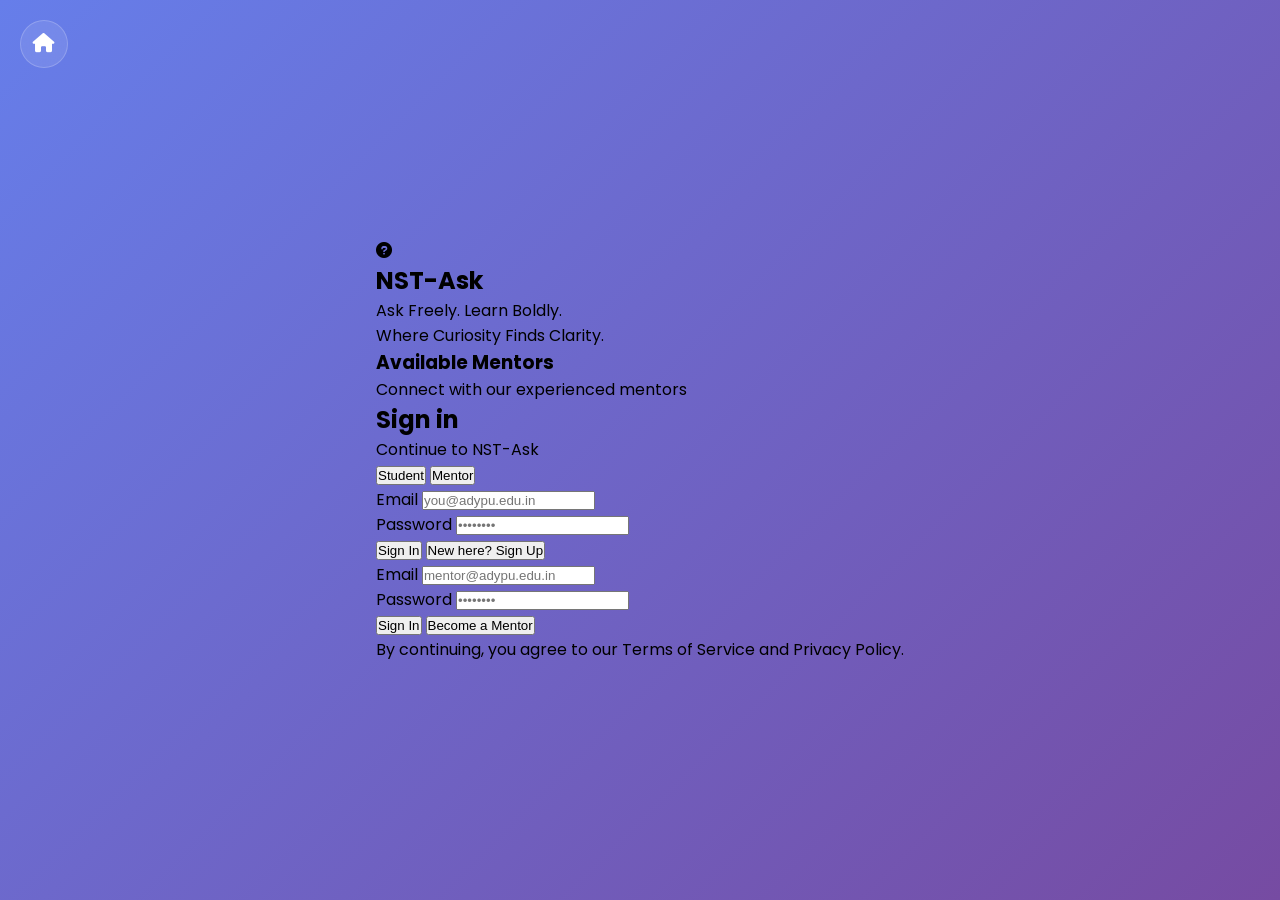
==== commit cb304a1c: "Add files via upload" ====
--- a/index.html
+++ b/index.html
@@ -7,15 +7,112 @@
     <link rel="stylesheet" href="styles.css">
     <link href="https://fonts.googleapis.com/css2?family=Poppins:wght@300;400;500;600;700&display=swap" rel="stylesheet">
     <link rel="stylesheet" href="https://cdnjs.cloudflare.com/ajax/libs/font-awesome/6.0.0/css/all.min.css">
+    <script src="https://cdn.tailwindcss.com"></script>
+    <script>
+        tailwind.config = {
+            theme: {
+                extend: {
+                    colors: {
+                        background: 'oklch(0.98 0.01 240)',
+                        foreground: 'oklch(0.25 0.04 240)',
+                        card: 'oklch(1 0 0)',
+                        'card-foreground': 'oklch(0.25 0.04 240)',
+                        primary: 'oklch(0.62 0.22 260)',
+                        'primary-foreground': 'oklch(0.99 0 0)',
+                        secondary: 'oklch(0.95 0.02 240)',
+                        'secondary-foreground': 'oklch(0.25 0.04 240)',
+                        muted: 'oklch(0.96 0.01 240)',
+                        'muted-foreground': 'oklch(0.5 0.03 240)',
+                        accent: 'oklch(0.68 0.2 180)',
+                        'accent-foreground': 'oklch(0.99 0 0)',
+                        border: 'oklch(0.92 0.01 240)',
+                        input: 'oklch(0.92 0.01 240)',
+                        ring: 'oklch(0.62 0.22 260)'
+                    },
+                    animation: {
+                        'float': 'float 3s ease-in-out infinite',
+                        'slide-in-left': 'slide-in-left 0.6s ease-out',
+                        'slide-in-right': 'slide-in-right 0.6s ease-out',
+                        'slide-in-bottom': 'slide-in-bottom 0.6s ease-out',
+                        'fade-in': 'fade-in 0.6s ease-out'
+                    }
+                }
+            }
+        }
+    </script>
+    
+    <!-- Firebase SDK -->
+    <script src="https://www.gstatic.com/firebasejs/9.22.0/firebase-app-compat.js"></script>
+    <script src="https://www.gstatic.com/firebasejs/9.22.0/firebase-firestore-compat.js"></script>
+    <script src="https://www.gstatic.com/firebasejs/9.22.0/firebase-auth-compat.js"></script>
+    
+    <!-- Supabase SDK for Advanced Moderation -->
+    <script src="https://unpkg.com/@supabase/supabase-js@2"></script>
+    
+    <!-- Supabase Configuration (Optional - for advanced moderation) -->
+    <script>
+        // Configure your Supabase project here for advanced moderation
+        // Replace with your actual Supabase project URL and anon key
+        window.SUPABASE_CONFIG = {
+            url: "https://YOUR_PROJECT.supabase.co", // Replace with your Supabase URL
+            anonKey: "YOUR_ANON_PUBLIC_KEY" // Replace with your Supabase anon key
+        };
+    </script>
 </head>
 <body>
     <!-- Landing Page with Animation -->
     <div id="landing-page" class="page active">
         <div class="landing-container">
-            <div class="logo-container">
-                <h1 class="app-name" id="app-name">NST Ask</h1>
-                <p class="tagline" id="tagline">Anonymous Doubt Solving Platform</p>
-            </div>
+            <!-- Animated Logo Sequence -->
+            <div class="logo-animation-container">
+                <!-- Newton School Logo (Top Left) -->
+                <div class="newton-logo" id="newton-logo">
+                    <div class="newton-logo-icon">
+                        <div class="newton-n">N</div>
+                    </div>
+                    <div class="newton-logo-text">Newton School</div>
+                </div>
+                
+                <!-- NST Ask Text -->
+                <div class="nst-ask-text" id="nst-ask-text">
+                    <span class="ask-n">N</span>
+                    <span class="ask-s">S</span>
+                    <span class="ask-t">T</span>
+                    <span class="ask-space"> </span>
+                    <span class="ask-a">A</span>
+                    <span class="ask-s2">s</span>
+                    <span class="ask-k">k</span>
+                </div>
+                
+                <!-- Subtitle -->
+                <div class="hero-subtitle" id="hero-subtitle">
+                    <p>Anonymous doubt solving platform for NST students</p>
+                </div>
+                
+                <!-- Features -->
+                <div class="hero-features" id="hero-features">
+                    <div class="feature-item">
+                        <i class="fas fa-shield-alt"></i>
+                        <span>100% Anonymous</span>
+                    </div>
+                    <div class="feature-item">
+                        <i class="fas fa-users"></i>
+                        <span>Expert Mentors</span>
+                    </div>
+                    <div class="feature-item">
+                        <i class="fas fa-clock"></i>
+                        <span>Quick Solutions</span>
+                    </div>
+                </div>
+                
+                <!-- Get Started Button -->
+                <button class="get-started-btn" id="get-started-btn" onclick="startTransitionToSignup()">
+                    <i class="fas fa-arrow-right"></i>
+                    Get Started
+                </button>
+            </div>
+            
+            <!-- Floating Elements -->
             <div class="floating-elements">
                 <div class="floating-circle circle-1"></div>
                 <div class="floating-circle circle-2"></div>
@@ -26,45 +123,112 @@
 
     <!-- Login Page -->
     <div id="login-page" class="page">
-        <div class="login-container">
-            <div class="login-header">
-                <h2>Welcome to NST Ask</h2>
-                <p>Join our anonymous doubt-solving community</p>
-            </div>
-            
-            <div class="login-options">
-                <button class="option-btn student-login" onclick="showStudentLogin()">
-                    <i class="fas fa-user-graduate"></i>
-                    <span>Student Login</span>
-                </button>
-                
-                <button class="option-btn mentor-btn" onclick="showMentorOption()">
-                    <i class="fas fa-chalkboard-teacher"></i>
-                    <span>Become a Mentor</span>
-                </button>
-            </div>
-
-            <div class="login-form" id="student-login-form">
-                <h3>Student Login</h3>
-                <form onsubmit="handleStudentLogin(event)">
-                    <div class="input-group">
-                        <i class="fas fa-envelope"></i>
-                        <input type="email" placeholder="NST Email" required>
-                    </div>
-                    <div class="input-group">
-                        <i class="fas fa-lock"></i>
-                        <input type="password" placeholder="Password" required>
-                    </div>
-                    <button type="submit" class="login-btn">Login</button>
-                </form>
-                <p class="signup-link">Don't have an account? <a href="#" onclick="showSignup()">Sign Up</a></p>
-            </div>
-
-            <div class="mentor-info" id="mentor-info">
-                <h3>Become a Mentor</h3>
-                <p>Help students by answering their doubts and guiding them through their academic journey.</p>
-                
-                <button class="mentor-apply-btn" onclick="showMentorApplication()">Apply as Mentor</button>
+        <div class="min-h-screen bg-gradient-to-br from-background via-background to-primary/5 text-foreground relative overflow-hidden">
+            <!-- Back to Landing Button -->
+            <button class="back-to-landing-btn" onclick="showLandingPage()" title="Back to Home">
+                <i class="fas fa-home"></i>
+            </button>
+            <!-- Background Effects -->
+            <div class="absolute inset-0 overflow-hidden pointer-events-none" aria-hidden="true">
+                <div class="absolute top-20 left-10 w-2 h-2 rounded-full bg-primary/30 animate-float" style="animation-delay: 0s;"></div>
+                <div class="absolute top-40 right-20 w-3 h-3 rounded-full bg-accent/40 animate-float" style="animation-delay: 1s;"></div>
+                <div class="absolute bottom-32 left-1/4 w-2 h-2 rounded-full bg-primary/20 animate-float" style="animation-delay: 2s;"></div>
+                <div class="absolute top-1/3 right-1/3 w-1.5 h-1.5 rounded-full bg-accent/30 animate-float" style="animation-delay: 1.5s;"></div>
+            </div>
+
+            <div class="mx-auto w-full max-w-7xl px-6 py-10 relative z-10">
+                <div class="grid grid-cols-1 md:grid-cols-2 gap-10 md:gap-16 items-center">
+                    <!-- Left Section - Branding -->
+                    <section class="flex flex-col justify-center animate-slide-in-left">
+                        <div class="flex items-center space-x-3 mb-4">
+                            <div class="w-12 h-12 bg-gradient-to-r from-primary to-accent rounded-full flex items-center justify-center">
+                                <i class="fas fa-question-circle text-white text-xl"></i>
+                            </div>
+                            <h1 class="text-4xl font-bold bg-gradient-to-r from-primary to-accent bg-clip-text text-transparent">
+                                NST-Ask
+                            </h1>
+                        </div>
+                        <div class="mt-4 space-y-2">
+                            <p class="text-muted-foreground text-lg md:text-xl font-medium">Ask Freely. Learn Boldly.</p>
+                            <p class="text-muted-foreground text-base md:text-lg">Where Curiosity Finds Clarity.</p>
+                        </div>
+                        
+                        <!-- Available Mentors Section -->
+                        <div class="mt-8 p-6 bg-card/50 backdrop-blur-sm rounded-xl border border-primary/20">
+                            <h3 class="text-lg font-semibold text-foreground mb-2">Available Mentors</h3>
+                            <p class="text-muted-foreground text-sm mb-4">Connect with our experienced mentors</p>
+                            <div class="mentors-list" id="login-mentors-list">
+                                <!-- Mentors will be loaded here -->
+                            </div>
+                        </div>
+                    </section>
+
+                    <!-- Right Section - Login Form -->
+                    <section class="flex justify-center md:justify-end animate-slide-in-right">
+                        <div class="w-full max-w-md">
+                            <div class="bg-card text-card-foreground border-primary/20 shadow-lg shadow-primary/5 rounded-xl p-8 animate-slide-in-bottom">
+                                <div class="mb-6">
+                                    <h2 class="text-2xl font-bold bg-gradient-to-r from-primary to-accent bg-clip-text text-transparent mb-2">
+                                        Sign in
+                                    </h2>
+                                    <p class="text-muted-foreground">
+                                        Continue to <span class="font-medium text-primary">NST-Ask</span>
+                                    </p>
+                                </div>
+                                
+                                <!-- Login Options -->
+                                <div class="flex space-x-2 mb-6">
+                                    <button class="flex-1 py-2 px-4 bg-primary text-primary-foreground rounded-lg text-sm font-medium transition-all duration-300" onclick="showStudentLogin()">
+                                        Student
+                                    </button>
+                                    <button class="flex-1 py-2 px-4 bg-secondary text-secondary-foreground rounded-lg text-sm font-medium transition-all duration-300 hover:bg-secondary/80" onclick="showMentorLogin()">
+                                        Mentor
+                                    </button>
+                                </div>
+                                
+                                <!-- Student Login Form -->
+                                <div id="student-login-form" class="space-y-4">
+                                    <div class="space-y-2">
+                                        <label class="text-sm font-medium text-foreground">Email</label>
+                                        <input type="email" placeholder="you@adypu.edu.in" class="w-full px-4 py-3 border border-input rounded-lg bg-background text-foreground placeholder:text-muted-foreground focus:outline-none focus:ring-2 focus:ring-primary focus:border-transparent transition-all duration-300" required>
+                                    </div>
+                                    <div class="space-y-2">
+                                        <label class="text-sm font-medium text-foreground">Password</label>
+                                        <input type="password" placeholder="••••••••" class="w-full px-4 py-3 border border-input rounded-lg bg-background text-foreground placeholder:text-muted-foreground focus:outline-none focus:ring-2 focus:ring-primary focus:border-transparent transition-all duration-300" required>
+                                    </div>
+                                    <button type="submit" class="w-full py-3 px-4 bg-primary text-primary-foreground rounded-lg font-medium hover:bg-primary/90 transition-all duration-300 hover:shadow-lg hover:shadow-primary/20">
+                                        Sign In
+                                    </button>
+                                    <button type="button" class="w-full py-3 px-4 bg-secondary text-secondary-foreground rounded-lg font-medium hover:bg-secondary/80 transition-all duration-300" onclick="showSignupPage()">
+                                        New here? Sign Up
+                                    </button>
+                                </div>
+                                
+                                <!-- Mentor Login Form -->
+                                <div id="mentor-login-form" class="space-y-4 hidden">
+                                    <div class="space-y-2">
+                                        <label class="text-sm font-medium text-foreground">Email</label>
+                                        <input type="email" placeholder="mentor@adypu.edu.in" class="w-full px-4 py-3 border border-input rounded-lg bg-background text-foreground placeholder:text-muted-foreground focus:outline-none focus:ring-2 focus:ring-primary focus:border-transparent transition-all duration-300" required>
+                                    </div>
+                                    <div class="space-y-2">
+                                        <label class="text-sm font-medium text-foreground">Password</label>
+                                        <input type="password" placeholder="••••••••" class="w-full px-4 py-3 border border-input rounded-lg bg-background text-foreground placeholder:text-muted-foreground focus:outline-none focus:ring-2 focus:ring-primary focus:border-transparent transition-all duration-300" required>
+                                    </div>
+                                    <button type="submit" class="w-full py-3 px-4 bg-primary text-primary-foreground rounded-lg font-medium hover:bg-primary/90 transition-all duration-300 hover:shadow-lg hover:shadow-primary/20">
+                                        Sign In
+                                    </button>
+                                    <button type="button" class="w-full py-3 px-4 bg-secondary text-secondary-foreground rounded-lg font-medium hover:bg-secondary/80 transition-all duration-300" onclick="showMentorSignup()">
+                                        Become a Mentor
+                                    </button>
+                                </div>
+                            </div>
+                            
+                            <p class="mt-6 text-center text-xs text-muted-foreground animate-fade-in">
+                                By continuing, you agree to our Terms of Service and Privacy Policy.
+                            </p>
+                        </div>
+                    </section>
+                </div>
             </div>
         </div>
     </div>
@@ -123,6 +287,64 @@
                 </div>
 
                 <button type="submit" class="signup-btn">Create Account</button>
+            </form>
+        </div>
+    </div>
+
+    <!-- Mentor Signup Page -->
+    <div id="mentor-signup-page" class="page">
+        <div class="signup-container">
+            <div class="signup-header">
+                <button class="back-btn" onclick="goBackToMentorLogin()">
+                    <i class="fas fa-arrow-left"></i>
+                </button>
+                <h2>Mentor Registration</h2>
+                <p>Join as a mentor to help students solve their doubts</p>
+            </div>
+
+            <form class="signup-form" onsubmit="handleMentorSignup(event)">
+                <div class="form-group">
+                    <label for="mentor-name">Full Name</label>
+                    <div class="input-group">
+                        <i class="fas fa-user-tie"></i>
+                        <input type="text" id="mentor-name" placeholder="Enter your full name" required>
+                    </div>
+                </div>
+
+                <div class="form-group">
+                    <label for="mentor-email">NST Email</label>
+                    <div class="input-group">
+                        <i class="fas fa-envelope"></i>
+                        <input type="email" id="mentor-email" placeholder="your.name@adypu.edu.in" required>
+                    </div>
+                    <div class="error-message" id="mentor-email-error"></div>
+                </div>
+
+                <div class="form-group">
+                    <label for="mentor-expertise">Expertise Areas</label>
+                    <div class="input-group">
+                        <i class="fas fa-graduation-cap"></i>
+                        <input type="text" id="mentor-expertise" placeholder="e.g., Programming, Mathematics, Science" required>
+                    </div>
+                </div>
+
+                <div class="form-group">
+                    <label for="mentor-experience">Years of Experience</label>
+                    <div class="input-group">
+                        <i class="fas fa-calendar-alt"></i>
+                        <input type="number" id="mentor-experience" placeholder="Enter years of experience" min="1" required>
+                    </div>
+                </div>
+
+                <div class="form-group">
+                    <label for="mentor-password">Password</label>
+                    <div class="input-group">
+                        <i class="fas fa-lock"></i>
+                        <input type="password" id="mentor-password" placeholder="Create a strong password" required>
+                    </div>
+                </div>
+
+                <button type="submit" class="signup-btn">Register as Mentor</button>
             </form>
         </div>
     </div>
@@ -185,10 +407,6 @@
                             <i class="fas fa-comments"></i>
                             <span>My Answers</span>
                         </a>
-                        <a href="#" class="nav-item" onclick="showSection('mentors')">
-                            <i class="fas fa-chalkboard-teacher"></i>
-                            <span>Mentors</span>
-                        </a>
                         <a href="#" class="nav-item" onclick="showSection('profile')">
                             <i class="fas fa-user-cog"></i>
                             <span>Profile</span>
@@ -258,6 +476,19 @@
                             </div>
                             
                             <div class="form-group">
+                                <label for="doubt-media">Add Media (Optional)</label>
+                                <div class="media-upload-container">
+                                    <input type="file" id="doubt-media" accept="image/*,video/*" multiple onchange="handleDoubtMediaUpload(event)">
+                                    <div class="media-upload-area" onclick="document.getElementById('doubt-media').click()">
+                                        <i class="fas fa-cloud-upload-alt"></i>
+                                        <p>Click to upload images or videos</p>
+                                        <small>Supports: JPG, PNG, GIF, MP4, MOV</small>
+                                    </div>
+                                    <div class="media-preview" id="doubt-media-preview"></div>
+                                </div>
+                            </div>
+                            
+                            <div class="form-group">
                                 <label class="checkbox-label">
                                     <input type="checkbox" id="anonymous-post">
                                     <span class="checkmark"></span>
@@ -296,17 +527,6 @@
                         </div>
                     </section>
 
-                    <!-- Mentors Section -->
-                    <section id="mentors-section" class="content-section">
-                        <div class="section-header">
-                            <h2>Available Mentors</h2>
-                            <p>Connect with experienced mentors</p>
-                        </div>
-                        
-                        <div class="mentors-grid" id="mentors-grid">
-                            <!-- Mentors will be loaded here -->
-                        </div>
-                    </section>
 
                     <!-- Profile Section -->
                     <section id="profile-section" class="content-section">
@@ -328,19 +548,23 @@
                             </div>
                             
                             <div class="profile-stats">
-                                <div class="stat-item">
+                                <div class="stat-item xp-highlight">
+                                    <div class="stat-icon">⭐</div>
                                     <span class="stat-number" id="total-xp">0</span>
                                     <span class="stat-label">Total XP</span>
                                 </div>
                                 <div class="stat-item">
+                                    <div class="stat-icon">❓</div>
                                     <span class="stat-number" id="doubts-asked">0</span>
                                     <span class="stat-label">Doubts Asked</span>
                                 </div>
                                 <div class="stat-item">
+                                    <div class="stat-icon">💬</div>
                                     <span class="stat-number" id="answers-given">0</span>
                                     <span class="stat-label">Answers Given</span>
                                 </div>
                                 <div class="stat-item">
+                                    <div class="stat-icon">👍</div>
                                     <span class="stat-number" id="helpful-answers">0</span>
                                     <span class="stat-label">Helpful Answers</span>
                                 </div>
@@ -483,19 +707,23 @@
                             </div>
                             
                             <div class="profile-stats">
-                                <div class="stat-item">
+                                <div class="stat-item xp-highlight">
+                                    <div class="stat-icon">⭐</div>
                                     <span class="stat-number" id="mentor-xp">0</span>
                                     <span class="stat-label">Total XP</span>
                                 </div>
                                 <div class="stat-item">
+                                    <div class="stat-icon">💡</div>
                                     <span class="stat-number" id="solutions-given">0</span>
                                     <span class="stat-label">Solutions Given</span>
                                 </div>
                                 <div class="stat-item">
+                                    <div class="stat-icon">👥</div>
                                     <span class="stat-number" id="students-helped">0</span>
                                     <span class="stat-label">Students Helped</span>
                                 </div>
                                 <div class="stat-item">
+                                    <div class="stat-icon">👍</div>
                                     <span class="stat-number" id="helpful-solutions">0</span>
                                     <span class="stat-label">Helpful Solutions</span>
                                 </div>
@@ -533,16 +761,256 @@
                     <p id="modal-doubt-description"></p>
                     <span class="doubt-category" id="modal-doubt-category"></span>
                 </div>
-                <form class="answer-form" onsubmit="submitAnswer(event)">
+                <form class="answer-form" onsubmit="submitAnswer(event)" enctype="multipart/form-data">
                     <div class="form-group">
                         <label for="answer-content">Your Solution</label>
-                        <textarea id="answer-content" rows="8" placeholder="Provide a detailed solution..." required></textarea>
-                    </div>
+                        <textarea id="answer-content" rows="6" placeholder="Provide a detailed solution..." required></textarea>
+                    </div>
+                    
+                    <div class="form-group">
+                        <label for="answer-media">Add Media (Optional)</label>
+                        <div class="media-upload-container">
+                            <input type="file" id="answer-media" accept="image/*,video/*" multiple onchange="handleMediaUpload(event)">
+                            <div class="media-upload-area" onclick="document.getElementById('answer-media').click()">
+                                <i class="fas fa-cloud-upload-alt"></i>
+                                <p>Click to upload images or videos</p>
+                                <small>Supports: JPG, PNG, GIF, MP4, MOV</small>
+                            </div>
+                            <div class="media-preview" id="media-preview"></div>
+                        </div>
+                    </div>
+                    
                     <div class="form-actions">
                         <button type="button" class="btn-secondary" onclick="closeAnswerModal()">Cancel</button>
-                        <button type="submit" class="btn-primary">Submit Solution</button>
+                        <button type="submit" class="btn-primary">Submit Answer</button>
                     </div>
                 </form>
+            </div>
+        </div>
+    </div>
+
+    <!-- New Dashboard Section -->
+    <div id="dashboard-page" class="page">
+        <div class="dashboard-container">
+            <!-- Sidebar -->
+            <div class="dashboard-sidebar" id="dashboard-sidebar">
+                <div class="sidebar-header">
+                    <div class="logo-container">
+                        <div class="logo-icon">N</div>
+                        <span class="logo-text">NST-Ask</span>
+                    </div>
+                </div>
+                
+                <nav class="sidebar-nav">
+                    <a href="#" class="nav-item active" data-section="dashboard-home">
+                        <i class="fas fa-home"></i>
+                        <span>Home</span>
+                    </a>
+                    <a href="#" class="nav-item" data-section="my-doubts">
+                        <i class="fas fa-question-circle"></i>
+                        <span>My Doubts</span>
+                    </a>
+                    <a href="#" class="nav-item" data-section="my-answers">
+                        <i class="fas fa-comments"></i>
+                        <span>My Answers</span>
+                    </a>
+                    <a href="#" class="nav-item" data-section="mentors">
+                        <i class="fas fa-users"></i>
+                        <span>Mentors</span>
+                    </a>
+                    <a href="#" class="nav-item" data-section="leaderboard">
+                        <i class="fas fa-trophy"></i>
+                        <span>Leaderboard</span>
+                    </a>
+                    <a href="#" class="nav-item" data-section="profile">
+                        <i class="fas fa-user"></i>
+                        <span>Profile</span>
+                    </a>
+                </nav>
+                
+                <div class="sidebar-footer">
+                    <button class="ask-doubt-btn" onclick="showSection('ask')">
+                        <i class="fas fa-plus"></i>
+                        Ask a Doubt
+                    </button>
+                </div>
+            </div>
+
+            <!-- Main Content -->
+            <div class="dashboard-main">
+                <!-- Header -->
+                <header class="dashboard-header">
+                    <div class="header-left">
+                        <button class="mobile-menu-btn" onclick="toggleSidebar()">
+                            <i class="fas fa-bars"></i>
+                        </button>
+                        <div class="search-container">
+                            <i class="fas fa-search"></i>
+                            <input type="text" placeholder="Search questions, answers, or users..." class="search-input">
+                        </div>
+                    </div>
+                    
+                    <div class="header-right">
+                        <button class="notification-btn">
+                            <i class="fas fa-bell"></i>
+                            <span class="notification-badge">3</span>
+                        </button>
+                        <button class="theme-toggle-btn" onclick="toggleTheme()">
+                            <i class="fas fa-moon"></i>
+                        </button>
+                        <div class="user-menu">
+                            <div class="user-avatar">
+                                <img src="placeholder-user.jpg" alt="User">
+                            </div>
+                            <div class="user-info">
+                                <span class="user-name">John Doe</span>
+                                <span class="user-email">john.doe@example.com</span>
+                            </div>
+                        </div>
+                    </div>
+                </header>
+
+                <!-- Dashboard Content -->
+                <main class="dashboard-content">
+                    <!-- Question Feed Section -->
+                    <div id="dashboard-home" class="dashboard-section active">
+                        <div class="section-header">
+                            <h1>Question Feed</h1>
+                            <p>Discover and answer questions from the community</p>
+                        </div>
+                        
+                        <div class="filters">
+                            <button class="filter-btn active" data-filter="all">All Questions</button>
+                            <button class="filter-btn" data-filter="answered">Answered</button>
+                            <button class="filter-btn" data-filter="pending">Pending</button>
+                            <button class="filter-btn" data-filter="trending">Trending</button>
+                        </div>
+                        
+                        <div class="questions-grid" id="questions-grid">
+                            <!-- Questions will be loaded here -->
+                        </div>
+                    </div>
+
+                    <!-- My Doubts Section -->
+                    <div id="my-doubts" class="dashboard-section">
+                        <div class="section-header">
+                            <h1>My Doubts</h1>
+                            <p>Track and manage your questions</p>
+                        </div>
+                        
+                        <div class="stats-grid">
+                            <div class="stat-card">
+                                <div class="stat-icon">
+                                    <i class="fas fa-question-circle"></i>
+                                </div>
+                                <div class="stat-info">
+                                    <span class="stat-number" id="total-doubts">0</span>
+                                    <span class="stat-label">Total Doubts</span>
+                                </div>
+                            </div>
+                            <div class="stat-card">
+                                <div class="stat-icon">
+                                    <i class="fas fa-check-circle"></i>
+                                </div>
+                                <div class="stat-info">
+                                    <span class="stat-number" id="answered-doubts">0</span>
+                                    <span class="stat-label">Answered</span>
+                                </div>
+                            </div>
+                            <div class="stat-card">
+                                <div class="stat-icon">
+                                    <i class="fas fa-clock"></i>
+                                </div>
+                                <div class="stat-info">
+                                    <span class="stat-number" id="pending-doubts">0</span>
+                                    <span class="stat-label">Pending</span>
+                                </div>
+                            </div>
+                        </div>
+                        
+                        <div class="doubts-list" id="my-doubts-list">
+                            <!-- User's doubts will be loaded here -->
+                        </div>
+                    </div>
+
+                    <!-- My Answers Section -->
+                    <div id="my-answers" class="dashboard-section">
+                        <div class="section-header">
+                            <h1>My Answers</h1>
+                            <p>Track your contributions to the community</p>
+                        </div>
+                        
+                        <div class="stats-grid">
+                            <div class="stat-card">
+                                <div class="stat-icon">
+                                    <i class="fas fa-comments"></i>
+                                </div>
+                                <div class="stat-info">
+                                    <span class="stat-number" id="total-answers">0</span>
+                                    <span class="stat-label">Total Answers</span>
+                                </div>
+                            </div>
+                            <div class="stat-card">
+                                <div class="stat-icon">
+                                    <i class="fas fa-star"></i>
+                                </div>
+                                <div class="stat-info">
+                                    <span class="stat-number" id="accepted-answers">0</span>
+                                    <span class="stat-label">Accepted</span>
+                                </div>
+                            </div>
+                            <div class="stat-card">
+                                <div class="stat-icon">
+                                    <i class="fas fa-thumbs-up"></i>
+                                </div>
+                                <div class="stat-info">
+                                    <span class="stat-number" id="total-likes">0</span>
+                                    <span class="stat-label">Total Likes</span>
+                                </div>
+                            </div>
+                        </div>
+                        
+                        <div class="answers-list" id="my-answers-list">
+                            <!-- User's answers will be loaded here -->
+                        </div>
+                    </div>
+
+                    <!-- Mentors Section -->
+                    <div id="mentors" class="dashboard-section">
+                        <div class="section-header">
+                            <h1>Mentors</h1>
+                            <p>Connect with experienced mentors and get personalized help</p>
+                        </div>
+                        
+                        <div class="mentors-grid" id="mentors-grid">
+                            <!-- Mentors will be loaded here -->
+                        </div>
+                    </div>
+
+                    <!-- Leaderboard Section -->
+                    <div id="leaderboard" class="dashboard-section">
+                        <div class="section-header">
+                            <h1>Leaderboard</h1>
+                            <p>Top contributors and most helpful community members</p>
+                        </div>
+                        
+                        <div class="leaderboard-content" id="leaderboard-content">
+                            <!-- Leaderboard will be loaded here -->
+                        </div>
+                    </div>
+
+                    <!-- Profile Section -->
+                    <div id="profile" class="dashboard-section">
+                        <div class="section-header">
+                            <h1>Profile</h1>
+                            <p>Manage your profile and view your activity</p>
+                        </div>
+                        
+                        <div class="profile-content" id="profile-content">
+                            <!-- Profile will be loaded here -->
+                        </div>
+                    </div>
+                </main>
             </div>
         </div>
     </div>
--- a/styles.css
+++ b/styles.css
@@ -35,9 +35,9 @@
     transform: translateX(-100%);
 }
 
-/* Landing Page Styles */
+/* Landing Page Styles with Newton School Theme */
 #landing-page {
-    background: linear-gradient(135deg, #667eea 0%, #764ba2 100%);
+    background: linear-gradient(135deg, #e5f5f8 0%, #f0f8ff 50%, #e5f5f8 100%);
     display: flex;
     align-items: center;
     justify-content: center;
@@ -49,26 +49,282 @@
     text-align: center;
     z-index: 2;
     position: relative;
-}
-
-.logo-container {
-    animation: fadeInUp 1s ease-out;
-}
-
-.app-name {
+    width: 100%;
+    height: 100vh;
+    display: flex;
+    flex-direction: column;
+    align-items: center;
+    justify-content: center;
+}
+
+.logo-animation-container {
+    width: 100%;
+    height: 100vh;
+    display: flex;
+    flex-direction: column;
+    align-items: center;
+    justify-content: center;
+    position: relative;
+}
+
+/* Newton School Logo (Top Left) */
+.newton-logo {
+    position: fixed;
+    top: 2rem;
+    left: 2rem;
+    display: flex;
+    align-items: center;
+    gap: 0.75rem;
+    z-index: 1000;
+    opacity: 0;
+    animation: newtonLogoFadeIn 1s ease-out 0.2s forwards;
+}
+
+.newton-logo-icon {
+    width: 60px;
+    height: 60px;
+    background: linear-gradient(135deg, #6276c8 0%, #28beaa 100%);
+    border-radius: 15px;
+    display: flex;
+    align-items: center;
+    justify-content: center;
+    position: relative;
+    overflow: hidden;
+}
+
+.newton-logo-icon::before {
+    content: '';
+    position: absolute;
+    top: 0;
+    left: 0;
+    right: 0;
+    bottom: 0;
+    background: linear-gradient(135deg, #28beaa 0%, #6276c8 100%);
+    border-radius: 15px;
+    z-index: 1;
+}
+
+.newton-n {
+    font-size: 2rem;
+    font-weight: 900;
+    color: white;
+    z-index: 2;
+    position: relative;
+    text-shadow: 0 2px 10px rgba(0, 0, 0, 0.3);
+}
+
+.newton-logo-text {
+    font-size: 1.4rem;
+    font-weight: 700;
+    color: #1c1c1c;
+    text-shadow: 0 2px 10px rgba(0, 0, 0, 0.1);
+}
+
+/* NST Ask Text Animation */
+.nst-ask-text {
+    position: absolute;
+    top: 50%;
+    left: 50%;
+    transform: translate(-50%, -50%);
     font-size: 4rem;
-    font-weight: 700;
+    font-weight: 900;
+    opacity: 0;
+    animation: nstAskJump 1.5s ease-out 0.5s forwards;
+}
+
+.nst-ask-text span {
+    display: inline-block;
+    color: #1c1c1c;
+    text-shadow: 0 4px 20px rgba(0, 0, 0, 0.2);
+    animation: letterJump 0.6s ease-out forwards;
+    opacity: 0;
+}
+
+.ask-n { animation-delay: 0.7s; color: #6276c8; }
+.ask-s { animation-delay: 0.8s; color: #28beaa; }
+.ask-t { animation-delay: 0.9s; color: #6276c8; }
+.ask-space { animation-delay: 1.0s; }
+.ask-a { animation-delay: 1.1s; color: #28beaa; }
+.ask-s2 { animation-delay: 1.2s; color: #6276c8; }
+.ask-k { animation-delay: 1.3s; color: #28beaa; }
+
+/* Hero Subtitle */
+.hero-subtitle {
+    position: absolute;
+    top: 50%;
+    left: 50%;
+    transform: translate(-50%, -50%);
+    margin-top: 5rem;
+    opacity: 0;
+    animation: fadeInUp 1s ease-out 2s forwards;
+}
+
+.hero-subtitle p {
+    font-size: 1.5rem;
+    color: #1c1c1c;
+    font-weight: 500;
+    text-shadow: 0 2px 10px rgba(0, 0, 0, 0.1);
+}
+
+/* Hero Features */
+.hero-features {
+    position: absolute;
+    top: 50%;
+    left: 50%;
+    transform: translate(-50%, -50%);
+    margin-top: 8rem;
+    display: flex;
+    gap: 2rem;
+    opacity: 0;
+    animation: fadeInUp 1s ease-out 2.5s forwards;
+}
+
+.feature-item {
+    display: flex;
+    align-items: center;
+    gap: 0.5rem;
+    color: #1c1c1c;
+    font-weight: 500;
+    padding: 0.5rem 1rem;
+    background: rgba(255, 255, 255, 0.7);
+    border-radius: 25px;
+    backdrop-filter: blur(10px);
+    border: 1px solid rgba(98, 118, 200, 0.2);
+}
+
+.feature-item i {
+    color: #6276c8;
+    font-size: 1.2rem;
+}
+
+/* Get Started Button */
+.get-started-btn {
+    position: absolute;
+    top: 50%;
+    left: 50%;
+    transform: translate(-50%, -50%);
+    margin-top: 12rem;
+    background: linear-gradient(135deg, #6276c8 0%, #28beaa 100%);
     color: white;
-    margin-bottom: 1rem;
-    text-shadow: 0 4px 20px rgba(0, 0, 0, 0.3);
-    animation: bounceIn 1.2s ease-out 0.5s both;
-}
-
-.tagline {
+    border: none;
+    padding: 1rem 2rem;
+    border-radius: 50px;
+    font-size: 1.1rem;
+    font-weight: 600;
+    cursor: pointer;
+    transition: all 0.3s ease;
+    box-shadow: 0 4px 20px rgba(98, 118, 200, 0.3);
+    opacity: 0;
+    animation: fadeInUp 1s ease-out 3s forwards;
+    display: flex;
+    align-items: center;
+    gap: 10px;
+}
+
+.get-started-btn:hover {
+    transform: translate(-50%, -50%) translateY(-2px);
+    box-shadow: 0 8px 30px rgba(98, 118, 200, 0.4);
+}
+
+.get-started-btn i {
+    transition: transform 0.3s ease;
+}
+
+.get-started-btn:hover i {
+    transform: translateX(5px);
+}
+
+.back-to-landing-btn {
+    position: fixed;
+    top: 20px;
+    left: 20px;
+    background: rgba(255, 255, 255, 0.1);
+    color: white;
+    border: 1px solid rgba(255, 255, 255, 0.2);
+    padding: 12px;
+    border-radius: 50%;
+    cursor: pointer;
     font-size: 1.2rem;
-    color: rgba(255, 255, 255, 0.9);
-    font-weight: 300;
-    animation: fadeInUp 1s ease-out 1s both;
+    z-index: 1000;
+    transition: all 0.3s ease;
+    backdrop-filter: blur(10px);
+}
+
+.back-to-landing-btn:hover {
+    background: rgba(255, 255, 255, 0.2);
+    transform: scale(1.1);
+    box-shadow: 0 4px 15px rgba(0, 0, 0, 0.2);
+}
+
+.continue-session-btn {
+    background: linear-gradient(135deg, #00b894, #00a085);
+    color: white;
+    border: none;
+    padding: 15px 30px;
+    border-radius: 12px;
+    font-size: 1.1rem;
+    font-weight: 600;
+    cursor: pointer;
+    margin: 20px auto;
+    display: flex;
+    align-items: center;
+    gap: 10px;
+    box-shadow: 0 4px 15px rgba(0, 184, 148, 0.3);
+    transition: all 0.3s ease;
+    animation: slideInDown 0.5s ease-out;
+}
+
+.continue-session-btn:hover {
+    transform: translateY(-2px);
+    box-shadow: 0 6px 20px rgba(0, 184, 148, 0.4);
+    background: linear-gradient(135deg, #00a085, #00b894);
+}
+
+.continue-session-btn i {
+    transition: transform 0.3s ease;
+}
+
+.continue-session-btn:hover i {
+    transform: scale(1.1);
+}
+
+.session-buttons-container {
+    display: flex;
+    gap: 15px;
+    justify-content: center;
+    margin: 20px 0;
+    flex-wrap: wrap;
+}
+
+.logout-btn {
+    background: linear-gradient(135deg, #e17055, #d63031);
+    color: white;
+    border: none;
+    padding: 15px 30px;
+    border-radius: 12px;
+    font-size: 1.1rem;
+    font-weight: 600;
+    cursor: pointer;
+    display: flex;
+    align-items: center;
+    gap: 10px;
+    box-shadow: 0 4px 15px rgba(214, 48, 49, 0.3);
+    transition: all 0.3s ease;
+    animation: slideInDown 0.5s ease-out;
+}
+
+.logout-btn:hover {
+    transform: translateY(-2px);
+    box-shadow: 0 6px 20px rgba(214, 48, 49, 0.4);
+    background: linear-gradient(135deg, #d63031, #e17055);
+}
+
+.logout-btn i {
+    transition: transform 0.3s ease;
+}
+
+.logout-btn:hover i {
+    transform: scale(1.1);
 }
 
 /* Floating Elements */
@@ -529,6 +785,76 @@
 }
 
 /* Animations */
+/* Animation Keyframes */
+@keyframes newtonLogoFadeIn {
+    0% {
+        opacity: 0;
+        transform: translateY(-20px);
+    }
+    100% {
+        opacity: 1;
+        transform: translateY(0);
+    }
+}
+
+@keyframes logoPopUp {
+    0% {
+        opacity: 0;
+        transform: translate(-50%, -50%) scale(0.5);
+    }
+    50% {
+        opacity: 1;
+        transform: translate(-50%, -50%) scale(1.1);
+    }
+    100% {
+        opacity: 1;
+        transform: translate(-50%, -50%) scale(1);
+    }
+}
+
+@keyframes nstAskJump {
+    0% {
+        opacity: 0;
+        transform: translate(-50%, -50%) scale(0.8);
+    }
+    50% {
+        opacity: 1;
+        transform: translate(-50%, -50%) scale(1.05);
+    }
+    100% {
+        opacity: 1;
+        transform: translate(-50%, -50%) scale(1);
+    }
+}
+
+@keyframes letterJump {
+    0% {
+        opacity: 0;
+        transform: translateY(30px) scale(0.8);
+    }
+    50% {
+        opacity: 1;
+        transform: translateY(-10px) scale(1.1);
+    }
+    100% {
+        opacity: 1;
+        transform: translateY(0) scale(1);
+    }
+}
+
+@keyframes moveToCorner {
+    0% {
+        top: 50%;
+        left: 50%;
+        transform: translate(-50%, -50%);
+    }
+    100% {
+        top: 2rem;
+        left: 2rem;
+        transform: none;
+    }
+}
+
 @keyframes fadeInUp {
     from {
         opacity: 0;
@@ -537,6 +863,17 @@
     to {
         opacity: 1;
         transform: translateY(0);
+    }
+}
+
+@keyframes pageSlideIn {
+    from {
+        opacity: 0;
+        transform: translateX(100px);
+    }
+    to {
+        opacity: 1;
+        transform: translateX(0);
     }
 }
 
@@ -896,6 +1233,16 @@
 .action-btn:hover {
     background: rgba(102, 126, 234, 0.1);
     color: #667eea;
+}
+
+.dislike-btn {
+    background: #ff6b6b;
+    color: white;
+}
+
+.dislike-btn:hover {
+    background: #ff5252;
+    color: white;
 }
 
 /* Ask Doubt Form */
@@ -1149,6 +1496,105 @@
     transform: translateX(26px);
 }
 
+/* Content Moderation Styles */
+.profanity-warning {
+    background: linear-gradient(135deg, #ff4757, #ff3838);
+    color: white;
+    padding: 15px 20px;
+    border-radius: 10px;
+    margin: 10px 0;
+    border-left: 5px solid #ff2f2f;
+    box-shadow: 0 4px 15px rgba(255, 71, 87, 0.3);
+    animation: shake 0.5s ease-in-out;
+}
+
+.profanity-warning i {
+    margin-right: 10px;
+    font-size: 1.2em;
+}
+
+@keyframes shake {
+    0%, 100% { transform: translateX(0); }
+    25% { transform: translateX(-5px); }
+    75% { transform: translateX(5px); }
+}
+
+.xp-reset-notification {
+    background: linear-gradient(135deg, #ff6b6b, #ee5a52);
+    color: white;
+    padding: 15px 20px;
+    border-radius: 10px;
+    margin: 10px 0;
+    border-left: 5px solid #ff4757;
+    box-shadow: 0 4px 15px rgba(255, 107, 107, 0.3);
+    animation: pulse 1s ease-in-out;
+}
+
+.xp-reset-notification i {
+    margin-right: 10px;
+    font-size: 1.2em;
+}
+
+/* Advanced Moderation Styles */
+.spam-warning {
+    background: linear-gradient(135deg, #ff9f43, #ff6b35);
+    color: white;
+    padding: 15px 20px;
+    border-radius: 10px;
+    margin: 10px 0;
+    border-left: 5px solid #ff4757;
+    box-shadow: 0 4px 15px rgba(255, 159, 67, 0.3);
+    animation: pulse 1s ease-in-out;
+}
+
+.spam-warning i {
+    margin-right: 10px;
+    font-size: 1.2em;
+}
+
+.backend-moderation-warning {
+    background: linear-gradient(135deg, #5f27cd, #341f97);
+    color: white;
+    padding: 15px 20px;
+    border-radius: 10px;
+    margin: 10px 0;
+    border-left: 5px solid #2d3436;
+    box-shadow: 0 4px 15px rgba(95, 39, 205, 0.3);
+    animation: slideInDown 0.5s ease-out;
+}
+
+.backend-moderation-warning i {
+    margin-right: 10px;
+    font-size: 1.2em;
+}
+
+.doubt-removal-warning {
+    background: linear-gradient(135deg, #f39c12, #e67e22);
+    color: white;
+    padding: 15px 20px;
+    border-radius: 10px;
+    margin: 10px 0;
+    border-left: 5px solid #d35400;
+    box-shadow: 0 4px 15px rgba(243, 156, 18, 0.3);
+    animation: pulse 1s ease-in-out;
+}
+
+.doubt-removal-warning i {
+    margin-right: 10px;
+    font-size: 1.2em;
+}
+
+@keyframes slideInDown {
+    from {
+        transform: translateY(-100%);
+        opacity: 0;
+    }
+    to {
+        transform: translateY(0);
+        opacity: 1;
+    }
+}
+
 /* Responsive Design */
 @media (max-width: 768px) {
     .app-name {
@@ -1819,3 +2265,1346 @@
         left: 100%;
     }
 }
+
+/* Mentor Tag Styles */
+.mentor-tag {
+    background: linear-gradient(135deg, #ff6b6b 0%, #ee5a24 100%);
+    color: white;
+    padding: 0.25rem 0.75rem;
+    border-radius: 15px;
+    font-size: 0.8rem;
+    font-weight: 600;
+    display: inline-flex;
+    align-items: center;
+    gap: 0.25rem;
+}
+
+.mentor-tag i {
+    font-size: 0.7rem;
+}
+
+/* Mentor Evaluation Button */
+.mentor-eval-btn {
+    background: linear-gradient(135deg, #f39c12 0%, #e67e22 100%) !important;
+    color: white !important;
+}
+
+.mentor-eval-btn:hover {
+    background: linear-gradient(135deg, #e67e22 0%, #d35400 100%) !important;
+    transform: translateY(-2px);
+    box-shadow: 0 5px 15px rgba(243, 156, 18, 0.3) !important;
+}
+
+/* Answer Evaluation Styles */
+.answers-to-evaluate {
+    display: flex;
+    flex-direction: column;
+    gap: 1.5rem;
+    margin-top: 1.5rem;
+}
+
+.answer-evaluation-item {
+    background: #f8f9fa;
+    border-radius: 12px;
+    padding: 1.5rem;
+    border-left: 4px solid #667eea;
+}
+
+.answer-evaluation-item .answer-content h5 {
+    color: #333;
+    margin-bottom: 0.5rem;
+    display: flex;
+    align-items: center;
+    gap: 0.5rem;
+}
+
+.answer-evaluation-item .answer-content p {
+    color: #555;
+    line-height: 1.6;
+    margin-bottom: 1rem;
+}
+
+.answer-meta {
+    display: flex;
+    gap: 1rem;
+    align-items: center;
+    font-size: 0.9rem;
+    color: #666;
+    margin-bottom: 1rem;
+}
+
+.evaluated-badge {
+    background: #27ae60;
+    color: white;
+    padding: 0.25rem 0.75rem;
+    border-radius: 15px;
+    font-size: 0.8rem;
+    font-weight: 600;
+    display: inline-flex;
+    align-items: center;
+    gap: 0.25rem;
+}
+
+.evaluation-actions {
+    display: flex;
+    gap: 1rem;
+    align-items: center;
+}
+
+.evaluation-actions button {
+    padding: 0.5rem 1rem;
+    border: none;
+    border-radius: 8px;
+    font-weight: 600;
+    cursor: pointer;
+    transition: all 0.3s ease;
+    display: flex;
+    align-items: center;
+    gap: 0.5rem;
+}
+
+.evaluation-actions button:disabled {
+    opacity: 0.5;
+    cursor: not-allowed;
+}
+
+/* Mentor Login Button */
+.mentor-login-btn {
+    background: linear-gradient(135deg, #ff6b6b 0%, #ee5a24 100%) !important;
+}
+
+.mentor-login-btn:hover {
+    background: linear-gradient(135deg, #ee5a24 0%, #d63031 100%) !important;
+    transform: translateY(-2px);
+    box-shadow: 0 10px 25px rgba(255, 107, 107, 0.3) !important;
+}
+
+/* Media Upload Styles */
+.media-upload-container {
+    margin-top: 0.5rem;
+}
+
+.media-upload-area {
+    border: 2px dashed #e1e5e9;
+    border-radius: 12px;
+    padding: 2rem;
+    text-align: center;
+    cursor: pointer;
+    transition: all 0.3s ease;
+    background: #f8f9fa;
+}
+
+.media-upload-area:hover {
+    border-color: #667eea;
+    background: rgba(102, 126, 234, 0.05);
+}
+
+.media-upload-area i {
+    font-size: 2rem;
+    color: #667eea;
+    margin-bottom: 1rem;
+}
+
+.media-upload-area p {
+    color: #333;
+    font-weight: 500;
+    margin-bottom: 0.5rem;
+}
+
+.media-upload-area small {
+    color: #666;
+    font-size: 0.8rem;
+}
+
+#answer-media {
+    display: none;
+}
+
+.media-preview {
+    display: flex;
+    flex-wrap: wrap;
+    gap: 1rem;
+    margin-top: 1rem;
+}
+
+.media-item {
+    position: relative;
+    background: white;
+    border-radius: 8px;
+    padding: 0.5rem;
+    box-shadow: 0 2px 8px rgba(0, 0, 0, 0.1);
+    max-width: 200px;
+}
+
+.media-content {
+    position: relative;
+    margin-bottom: 0.5rem;
+}
+
+.media-content img,
+.media-content video {
+    width: 100%;
+    height: 120px;
+    object-fit: cover;
+    border-radius: 6px;
+}
+
+.remove-media {
+    position: absolute;
+    top: -8px;
+    right: -8px;
+    background: #e74c3c;
+    color: white;
+    border: none;
+    border-radius: 50%;
+    width: 24px;
+    height: 24px;
+    cursor: pointer;
+    display: flex;
+    align-items: center;
+    justify-content: center;
+    font-size: 0.8rem;
+    transition: all 0.3s ease;
+}
+
+.remove-media:hover {
+    background: #c0392b;
+    transform: scale(1.1);
+}
+
+.media-info {
+    display: flex;
+    flex-direction: column;
+    gap: 0.25rem;
+}
+
+.media-name {
+    font-size: 0.8rem;
+    color: #333;
+    font-weight: 500;
+    white-space: nowrap;
+    overflow: hidden;
+    text-overflow: ellipsis;
+}
+
+.media-size {
+    font-size: 0.7rem;
+    color: #666;
+}
+
+/* Answer Media Display */
+.answer-media {
+    display: flex;
+    flex-wrap: wrap;
+    gap: 1rem;
+    margin: 1rem 0;
+}
+
+.media-item-display {
+    position: relative;
+    max-width: 200px;
+    border-radius: 8px;
+    overflow: hidden;
+    box-shadow: 0 2px 8px rgba(0, 0, 0, 0.1);
+    transition: transform 0.3s ease;
+}
+
+.media-item-display:hover {
+    transform: scale(1.02);
+}
+
+.media-item-display img {
+    width: 100%;
+    height: 150px;
+    object-fit: cover;
+    cursor: pointer;
+    transition: opacity 0.3s ease;
+}
+
+.media-item-display img:hover {
+    opacity: 0.9;
+}
+
+.media-item-display video {
+    width: 100%;
+    height: 150px;
+    object-fit: cover;
+}
+
+/* Media Modal */
+.media-modal-content {
+    max-width: 90vw;
+    max-height: 90vh;
+}
+
+.media-display {
+    text-align: center;
+    background: #000;
+    border-radius: 8px;
+    padding: 1rem;
+}
+
+.media-display img,
+.media-display video {
+    border-radius: 8px;
+}
+
+/* Answers Modal Styles */
+.answers-modal-content {
+    max-width: 800px;
+    max-height: 90vh;
+    overflow-y: auto;
+}
+
+.answers-list {
+    display: flex;
+    flex-direction: column;
+    gap: 1.5rem;
+    margin-top: 1.5rem;
+}
+
+.answer-item {
+    background: #f8f9fa;
+    border-radius: 12px;
+    padding: 1.5rem;
+    border-left: 4px solid #667eea;
+    transition: all 0.3s ease;
+}
+
+.answer-item:hover {
+    background: #e9ecef;
+    transform: translateY(-1px);
+    box-shadow: 0 2px 8px rgba(0, 0, 0, 0.1);
+}
+
+.answer-header {
+    margin-bottom: 1rem;
+}
+
+.answer-author {
+    display: flex;
+    justify-content: space-between;
+    align-items: center;
+}
+
+.author-info {
+    display: flex;
+    align-items: center;
+    gap: 1rem;
+}
+
+.author-avatar {
+    width: 40px;
+    height: 40px;
+    background: linear-gradient(135deg, #667eea 0%, #764ba2 100%);
+    border-radius: 50%;
+    display: flex;
+    align-items: center;
+    justify-content: center;
+    color: white;
+    font-size: 1.2rem;
+}
+
+.author-details h5 {
+    color: #333;
+    margin: 0 0 0.25rem 0;
+    font-size: 1rem;
+    font-weight: 600;
+}
+
+.answer-timestamp {
+    color: #666;
+    font-size: 0.9rem;
+}
+
+.answer-content {
+    margin-bottom: 1rem;
+}
+
+.answer-content p {
+    color: #555;
+    line-height: 1.6;
+    margin-bottom: 1rem;
+}
+
+.answer-actions {
+    display: flex;
+    align-items: center;
+    gap: 1rem;
+}
+
+.answer-actions .action-btn {
+    background: none;
+    border: none;
+    color: #666;
+    cursor: pointer;
+    padding: 0.5rem;
+    border-radius: 6px;
+    transition: all 0.3s ease;
+    display: flex;
+    align-items: center;
+    gap: 0.5rem;
+}
+
+.answer-actions .action-btn:hover {
+    background: rgba(102, 126, 234, 0.1);
+    color: #667eea;
+}
+
+/* Student Tag */
+.student-tag {
+    background: linear-gradient(135deg, #667eea 0%, #764ba2 100%);
+    color: white;
+    padding: 0.25rem 0.75rem;
+    border-radius: 15px;
+    font-size: 0.8rem;
+    font-weight: 600;
+    display: inline-flex;
+    align-items: center;
+    gap: 0.25rem;
+}
+
+/* Answer Meta Styles */
+.answer-meta {
+    display: flex;
+    align-items: center;
+    gap: 1rem;
+    margin-top: 0.5rem;
+}
+
+.answer-author {
+    font-weight: 600;
+    color: #333;
+    display: flex;
+    align-items: center;
+    gap: 0.5rem;
+}
+
+.answer-author .mentor-tag {
+    font-size: 0.7rem;
+    padding: 0.2rem 0.6rem;
+}
+
+/* Empty Answers State */
+.empty-answers {
+    text-align: center;
+    padding: 3rem 2rem;
+    color: #666;
+}
+
+.empty-answers i {
+    font-size: 3rem;
+    color: #ccc;
+    margin-bottom: 1rem;
+}
+
+.empty-answers h4 {
+    color: #333;
+    margin-bottom: 0.5rem;
+}
+
+.empty-answers p {
+    margin-bottom: 1.5rem;
+}
+
+/* Answers Count Hover Effect */
+.answers-count:hover {
+    color: #667eea;
+    transform: scale(1.05);
+}
+
+/* Responsive Media */
+@media (max-width: 768px) {
+    .media-preview {
+        flex-direction: column;
+    }
+    
+    .media-item {
+        max-width: 100%;
+    }
+    
+    .answer-media {
+        flex-direction: column;
+    }
+    
+    .media-item-display {
+        max-width: 100%;
+    }
+    
+    .answer-author {
+        flex-direction: column;
+        align-items: flex-start;
+        gap: 0.5rem;
+    }
+    
+    .answer-timestamp {
+        font-size: 0.8rem;
+    }
+    
+    .answers-modal-content {
+        max-width: 95vw;
+        margin: 1rem;
+    }
+}
+
+/* New UI Animations */
+@keyframes float {
+    0%, 100% {
+        transform: translateY(0px);
+    }
+    50% {
+        transform: translateY(-10px);
+    }
+}
+
+@keyframes slide-in-left {
+    0% {
+        transform: translateX(-100px);
+        opacity: 0;
+    }
+    100% {
+        transform: translateX(0);
+        opacity: 1;
+    }
+}
+
+@keyframes slide-in-right {
+    0% {
+        transform: translateX(100px);
+        opacity: 0;
+    }
+    100% {
+        transform: translateX(0);
+        opacity: 1;
+    }
+}
+
+@keyframes slide-in-bottom {
+    0% {
+        transform: translateY(50px);
+        opacity: 0;
+    }
+    100% {
+        transform: translateY(0);
+        opacity: 1;
+    }
+}
+
+@keyframes fade-in {
+    0% {
+        opacity: 0;
+    }
+    100% {
+        opacity: 1;
+    }
+}
+
+/* Modern UI Components */
+.animate-float {
+    animation: float 3s ease-in-out infinite;
+}
+
+.animate-slide-in-left {
+    animation: slide-in-left 0.6s ease-out;
+}
+
+.animate-slide-in-right {
+    animation: slide-in-right 0.6s ease-out;
+}
+
+.animate-slide-in-bottom {
+    animation: slide-in-bottom 0.6s ease-out;
+}
+
+.animate-fade-in {
+    animation: fade-in 0.6s ease-out;
+}
+
+/* Dashboard Styles */
+.dashboard-container {
+    display: flex;
+    min-height: 100vh;
+    background: #f8fafc;
+}
+
+.dashboard-sidebar {
+    width: 280px;
+    background: white;
+    border-right: 1px solid #e2e8f0;
+    display: flex;
+    flex-direction: column;
+    position: fixed;
+    height: 100vh;
+    left: 0;
+    top: 0;
+    z-index: 1000;
+    transition: transform 0.3s ease;
+}
+
+.sidebar-header {
+    padding: 1.5rem;
+    border-bottom: 1px solid #e2e8f0;
+}
+
+.logo-container {
+    display: flex;
+    align-items: center;
+    gap: 0.75rem;
+}
+
+.logo-icon {
+    width: 32px;
+    height: 32px;
+    background: linear-gradient(135deg, #667eea 0%, #764ba2 100%);
+    border-radius: 8px;
+    display: flex;
+    align-items: center;
+    justify-content: center;
+    color: white;
+    font-weight: bold;
+    font-size: 1.2rem;
+}
+
+.logo-text {
+    font-size: 1.25rem;
+    font-weight: 700;
+    background: linear-gradient(135deg, #667eea 0%, #764ba2 100%);
+    -webkit-background-clip: text;
+    -webkit-text-fill-color: transparent;
+    background-clip: text;
+}
+
+.sidebar-nav {
+    flex: 1;
+    padding: 1rem 0;
+}
+
+.nav-item {
+    display: flex;
+    align-items: center;
+    gap: 0.75rem;
+    padding: 0.75rem 1.5rem;
+    color: #64748b;
+    text-decoration: none;
+    transition: all 0.2s ease;
+    border-left: 3px solid transparent;
+}
+
+.nav-item:hover {
+    background: #f1f5f9;
+    color: #334155;
+}
+
+.nav-item.active {
+    background: #f1f5f9;
+    color: #667eea;
+    border-left-color: #667eea;
+    font-weight: 500;
+}
+
+.nav-item i {
+    width: 20px;
+    text-align: center;
+}
+
+.sidebar-footer {
+    padding: 1.5rem;
+    border-top: 1px solid #e2e8f0;
+}
+
+.ask-doubt-btn {
+    width: 100%;
+    background: linear-gradient(135deg, #667eea 0%, #764ba2 100%);
+    color: white;
+    border: none;
+    padding: 0.75rem 1rem;
+    border-radius: 8px;
+    font-weight: 500;
+    cursor: pointer;
+    transition: all 0.2s ease;
+    display: flex;
+    align-items: center;
+    justify-content: center;
+    gap: 0.5rem;
+}
+
+.ask-doubt-btn:hover {
+    transform: translateY(-1px);
+    box-shadow: 0 4px 12px rgba(102, 126, 234, 0.4);
+}
+
+.dashboard-main {
+    flex: 1;
+    margin-left: 280px;
+    display: flex;
+    flex-direction: column;
+}
+
+.dashboard-header {
+    background: white;
+    border-bottom: 1px solid #e2e8f0;
+    padding: 1rem 2rem;
+    display: flex;
+    align-items: center;
+    justify-content: space-between;
+    position: sticky;
+    top: 0;
+    z-index: 100;
+}
+
+.header-left {
+    display: flex;
+    align-items: center;
+    gap: 1rem;
+}
+
+.mobile-menu-btn {
+    display: none;
+    background: none;
+    border: none;
+    font-size: 1.2rem;
+    color: #64748b;
+    cursor: pointer;
+}
+
+.search-container {
+    position: relative;
+    display: flex;
+    align-items: center;
+}
+
+.search-container i {
+    position: absolute;
+    left: 1rem;
+    color: #94a3b8;
+}
+
+.search-input {
+    padding: 0.75rem 1rem 0.75rem 2.5rem;
+    border: 1px solid #e2e8f0;
+    border-radius: 8px;
+    width: 300px;
+    background: #f8fafc;
+    transition: all 0.2s ease;
+}
+
+.search-input:focus {
+    outline: none;
+    border-color: #667eea;
+    background: white;
+    box-shadow: 0 0 0 3px rgba(102, 126, 234, 0.1);
+}
+
+.header-right {
+    display: flex;
+    align-items: center;
+    gap: 1rem;
+}
+
+.notification-btn {
+    position: relative;
+    background: none;
+    border: none;
+    font-size: 1.2rem;
+    color: #64748b;
+    cursor: pointer;
+    padding: 0.5rem;
+    border-radius: 8px;
+    transition: all 0.2s ease;
+}
+
+.notification-btn:hover {
+    background: #f1f5f9;
+    color: #334155;
+}
+
+.notification-badge {
+    position: absolute;
+    top: 0;
+    right: 0;
+    background: #ef4444;
+    color: white;
+    font-size: 0.75rem;
+    padding: 0.125rem 0.375rem;
+    border-radius: 10px;
+    min-width: 18px;
+    text-align: center;
+}
+
+.theme-toggle-btn {
+    background: none;
+    border: none;
+    font-size: 1.2rem;
+    color: #64748b;
+    cursor: pointer;
+    padding: 0.5rem;
+    border-radius: 8px;
+    transition: all 0.2s ease;
+}
+
+.theme-toggle-btn:hover {
+    background: #f1f5f9;
+    color: #334155;
+}
+
+.user-menu {
+    display: flex;
+    align-items: center;
+    gap: 0.75rem;
+    padding: 0.5rem;
+    border-radius: 8px;
+    cursor: pointer;
+    transition: all 0.2s ease;
+}
+
+.user-menu:hover {
+    background: #f1f5f9;
+}
+
+.user-avatar {
+    width: 40px;
+    height: 40px;
+    border-radius: 50%;
+    overflow: hidden;
+}
+
+.user-avatar img {
+    width: 100%;
+    height: 100%;
+    object-fit: cover;
+}
+
+.user-info {
+    display: flex;
+    flex-direction: column;
+}
+
+.user-name {
+    font-weight: 500;
+    color: #334155;
+    font-size: 0.9rem;
+}
+
+.user-email {
+    font-size: 0.8rem;
+    color: #64748b;
+}
+
+.dashboard-content {
+    flex: 1;
+    padding: 2rem;
+}
+
+.dashboard-section {
+    display: none;
+}
+
+.dashboard-section.active {
+    display: block;
+}
+
+.section-header {
+    margin-bottom: 2rem;
+}
+
+.section-header h1 {
+    font-size: 2rem;
+    font-weight: 700;
+    color: #1e293b;
+    margin-bottom: 0.5rem;
+}
+
+.section-header p {
+    color: #64748b;
+    font-size: 1.1rem;
+}
+
+.filters {
+    display: flex;
+    gap: 0.5rem;
+    margin-bottom: 2rem;
+    flex-wrap: wrap;
+}
+
+.filter-btn {
+    padding: 0.5rem 1rem;
+    border: 1px solid #e2e8f0;
+    background: white;
+    color: #64748b;
+    border-radius: 6px;
+    cursor: pointer;
+    transition: all 0.2s ease;
+    font-size: 0.9rem;
+}
+
+.filter-btn:hover {
+    border-color: #667eea;
+    color: #667eea;
+}
+
+.filter-btn.active {
+    background: #667eea;
+    color: white;
+    border-color: #667eea;
+}
+
+.questions-grid {
+    display: grid;
+    gap: 1.5rem;
+}
+
+.question-card {
+    background: white;
+    border: 1px solid #e2e8f0;
+    border-radius: 12px;
+    padding: 1.5rem;
+    transition: all 0.2s ease;
+    cursor: pointer;
+}
+
+.question-card:hover {
+    box-shadow: 0 4px 12px rgba(0, 0, 0, 0.1);
+    transform: translateY(-2px);
+}
+
+.question-header {
+    display: flex;
+    align-items: flex-start;
+    justify-content: space-between;
+    margin-bottom: 1rem;
+}
+
+.question-author {
+    display: flex;
+    align-items: center;
+    gap: 0.75rem;
+}
+
+.question-avatar {
+    width: 32px;
+    height: 32px;
+    border-radius: 50%;
+    overflow: hidden;
+}
+
+.question-avatar img {
+    width: 100%;
+    height: 100%;
+    object-fit: cover;
+}
+
+.question-meta {
+    display: flex;
+    align-items: center;
+    gap: 0.5rem;
+}
+
+.question-name {
+    font-weight: 500;
+    color: #334155;
+}
+
+.question-time {
+    color: #64748b;
+    font-size: 0.9rem;
+}
+
+.question-status {
+    padding: 0.25rem 0.75rem;
+    border-radius: 20px;
+    font-size: 0.8rem;
+    font-weight: 500;
+}
+
+.question-status.answered {
+    background: #dcfce7;
+    color: #166534;
+}
+
+.question-status.pending {
+    background: #fef3c7;
+    color: #92400e;
+}
+
+.question-title {
+    font-size: 1.25rem;
+    font-weight: 600;
+    color: #1e293b;
+    margin-bottom: 0.75rem;
+    line-height: 1.4;
+}
+
+.question-description {
+    color: #64748b;
+    line-height: 1.6;
+    margin-bottom: 1rem;
+}
+
+.question-tags {
+    display: flex;
+    gap: 0.5rem;
+    margin-bottom: 1rem;
+    flex-wrap: wrap;
+}
+
+.question-tag {
+    padding: 0.25rem 0.75rem;
+    background: #f1f5f9;
+    color: #475569;
+    border-radius: 20px;
+    font-size: 0.8rem;
+    border: 1px solid #e2e8f0;
+}
+
+.question-stats {
+    display: flex;
+    align-items: center;
+    justify-content: space-between;
+}
+
+.question-metrics {
+    display: flex;
+    gap: 1rem;
+    color: #64748b;
+    font-size: 0.9rem;
+}
+
+.question-metric {
+    display: flex;
+    align-items: center;
+    gap: 0.25rem;
+}
+
+.question-actions {
+    display: flex;
+    gap: 0.5rem;
+}
+
+.btn-outline {
+    padding: 0.5rem 1rem;
+    border: 1px solid #e2e8f0;
+    background: white;
+    color: #64748b;
+    border-radius: 6px;
+    cursor: pointer;
+    transition: all 0.2s ease;
+    font-size: 0.9rem;
+}
+
+.btn-outline:hover {
+    border-color: #667eea;
+    color: #667eea;
+}
+
+.btn-primary {
+    padding: 0.5rem 1rem;
+    background: #667eea;
+    color: white;
+    border: none;
+    border-radius: 6px;
+    cursor: pointer;
+    transition: all 0.2s ease;
+    font-size: 0.9rem;
+}
+
+.btn-primary:hover {
+    background: #5a67d8;
+    transform: translateY(-1px);
+}
+
+.stats-grid {
+    display: grid;
+    grid-template-columns: repeat(auto-fit, minmax(200px, 1fr));
+    gap: 1.5rem;
+    margin-bottom: 2rem;
+}
+
+.stat-card {
+    background: white;
+    border: 1px solid #e2e8f0;
+    border-radius: 12px;
+    padding: 1.5rem;
+    display: flex;
+    align-items: center;
+    gap: 1rem;
+}
+
+.stat-icon {
+    width: 48px;
+    height: 48px;
+    border-radius: 12px;
+    display: flex;
+    align-items: center;
+    justify-content: center;
+    font-size: 1.5rem;
+}
+
+.stat-icon.blue {
+    background: #dbeafe;
+    color: #2563eb;
+}
+
+.stat-icon.green {
+    background: #dcfce7;
+    color: #16a34a;
+}
+
+.stat-icon.yellow {
+    background: #fef3c7;
+    color: #d97706;
+}
+
+.stat-info {
+    display: flex;
+    flex-direction: column;
+}
+
+.stat-number {
+    font-size: 2rem;
+    font-weight: 700;
+    color: #1e293b;
+    line-height: 1;
+}
+
+.stat-label {
+    color: #64748b;
+    font-size: 0.9rem;
+    margin-top: 0.25rem;
+}
+
+.doubts-list, .answers-list {
+    display: grid;
+    gap: 1.5rem;
+}
+
+.doubt-card, .answer-card {
+    background: white;
+    border: 1px solid #e2e8f0;
+    border-radius: 12px;
+    padding: 1.5rem;
+    transition: all 0.2s ease;
+}
+
+.doubt-card:hover, .answer-card:hover {
+    box-shadow: 0 4px 12px rgba(0, 0, 0, 0.1);
+}
+
+.mentors-grid {
+    display: grid;
+    grid-template-columns: repeat(auto-fill, minmax(300px, 1fr));
+    gap: 1.5rem;
+}
+
+.mentor-card {
+    background: white;
+    border: 1px solid #e2e8f0;
+    border-radius: 12px;
+    padding: 1.5rem;
+    transition: all 0.2s ease;
+    cursor: pointer;
+}
+
+.mentor-card:hover {
+    box-shadow: 0 4px 12px rgba(0, 0, 0, 0.1);
+    transform: translateY(-2px);
+}
+
+.mentor-header {
+    display: flex;
+    align-items: center;
+    gap: 1rem;
+    margin-bottom: 1rem;
+}
+
+.mentor-avatar {
+    width: 48px;
+    height: 48px;
+    border-radius: 50%;
+    overflow: hidden;
+    position: relative;
+}
+
+.mentor-avatar img {
+    width: 100%;
+    height: 100%;
+    object-fit: cover;
+}
+
+.mentor-online {
+    position: absolute;
+    bottom: 0;
+    right: 0;
+    width: 12px;
+    height: 12px;
+    background: #16a34a;
+    border: 2px solid white;
+    border-radius: 50%;
+}
+
+.mentor-info h3 {
+    font-size: 1.1rem;
+    font-weight: 600;
+    color: #1e293b;
+    margin-bottom: 0.25rem;
+}
+
+.mentor-title {
+    color: #64748b;
+    font-size: 0.9rem;
+    margin-bottom: 0.25rem;
+}
+
+.mentor-company {
+    color: #94a3b8;
+    font-size: 0.8rem;
+}
+
+.mentor-rating {
+    display: flex;
+    align-items: center;
+    gap: 0.25rem;
+    margin-left: auto;
+}
+
+.mentor-rating i {
+    color: #fbbf24;
+}
+
+.mentor-bio {
+    color: #64748b;
+    line-height: 1.6;
+    margin-bottom: 1rem;
+}
+
+.mentor-expertise {
+    display: flex;
+    gap: 0.5rem;
+    margin-bottom: 1rem;
+    flex-wrap: wrap;
+}
+
+.expertise-tag {
+    padding: 0.25rem 0.75rem;
+    background: #f1f5f9;
+    color: #475569;
+    border-radius: 20px;
+    font-size: 0.8rem;
+    border: 1px solid #e2e8f0;
+}
+
+.mentor-stats {
+    display: grid;
+    grid-template-columns: repeat(3, 1fr);
+    gap: 1rem;
+    margin-bottom: 1rem;
+    text-align: center;
+}
+
+.mentor-stat {
+    display: flex;
+    flex-direction: column;
+}
+
+.mentor-stat-number {
+    font-size: 1.25rem;
+    font-weight: 600;
+    color: #1e293b;
+}
+
+.mentor-stat-label {
+    font-size: 0.8rem;
+    color: #64748b;
+}
+
+.mentor-actions {
+    display: flex;
+    gap: 0.5rem;
+}
+
+.mentor-btn {
+    flex: 1;
+    padding: 0.75rem;
+    border: 1px solid #e2e8f0;
+    background: white;
+    color: #64748b;
+    border-radius: 8px;
+    cursor: pointer;
+    transition: all 0.2s ease;
+    font-size: 0.9rem;
+    display: flex;
+    align-items: center;
+    justify-content: center;
+    gap: 0.5rem;
+}
+
+.mentor-btn:hover {
+    border-color: #667eea;
+    color: #667eea;
+}
+
+.mentor-btn.primary {
+    background: #667eea;
+    color: white;
+    border-color: #667eea;
+}
+
+.mentor-btn.primary:hover {
+    background: #5a67d8;
+}
+
+/* Dashboard Mobile Styles */
+@media (max-width: 768px) {
+    .dashboard-sidebar {
+        transform: translateX(-100%);
+    }
+    
+    .dashboard-sidebar.open {
+        transform: translateX(0);
+    }
+    
+    .dashboard-main {
+        margin-left: 0;
+    }
+    
+    .mobile-menu-btn {
+        display: block;
+    }
+    
+    .search-input {
+        width: 200px;
+    }
+    
+    .user-info {
+        display: none;
+    }
+    
+    .dashboard-content {
+        padding: 1rem;
+    }
+    
+    .section-header h1 {
+        font-size: 1.5rem;
+    }
+    
+    .stats-grid {
+        grid-template-columns: 1fr;
+    }
+    
+    .mentors-grid {
+        grid-template-columns: 1fr;
+    }
+    
+    .question-stats {
+        flex-direction: column;
+        gap: 1rem;
+        align-items: flex-start;
+    }
+    
+    .question-actions {
+        width: 100%;
+    }
+    
+    .btn-outline, .btn-primary {
+        flex: 1;
+    }
+}
